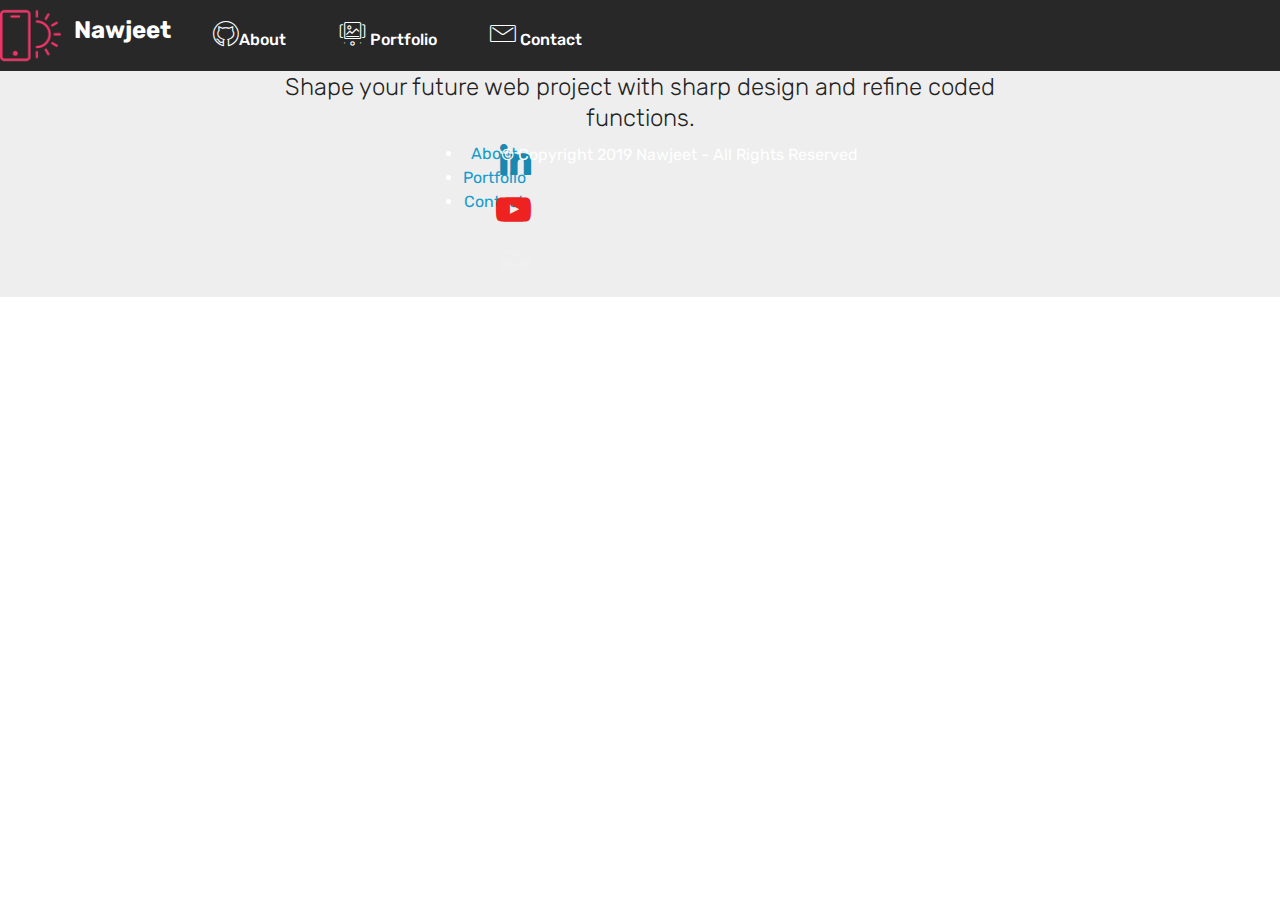
==== page1.html @ 7edf1a05 "Create page1.html" ====
<!DOCTYPE html>
<html  >
<head>
  <!-- Site made with Mobirise Website Builder v4.9.7, https://mobirise.com -->
  <meta charset="UTF-8">
  <meta http-equiv="X-UA-Compatible" content="IE=edge">
  <meta name="generator" content="Mobirise v4.9.7, mobirise.com">
  <meta name="viewport" content="width=device-width, initial-scale=1, minimum-scale=1">
  <link rel="shortcut icon" href="assets/images/logo2.png" type="image/x-icon">
  <meta name="description" content="Website Maker Description">
  
  <title>About</title>
  <link rel="stylesheet" href="assets/web/assets/mobirise-icons/mobirise-icons.css">
  <link rel="stylesheet" href="assets/tether/tether.min.css">
  <link rel="stylesheet" href="assets/bootstrap/css/bootstrap.min.css">
  <link rel="stylesheet" href="assets/bootstrap/css/bootstrap-grid.min.css">
  <link rel="stylesheet" href="assets/bootstrap/css/bootstrap-reboot.min.css">
  <link rel="stylesheet" href="assets/dropdown/css/style.css">
  <link rel="stylesheet" href="assets/socicon/css/styles.css">
  <link rel="stylesheet" href="assets/theme/css/style.css">
  <link rel="stylesheet" href="assets/mobirise/css/mbr-additional.css" type="text/css">
  
  
  
</head>
<body>
  <section class="menu cid-rkURBSp2an" once="menu" id="menu1-6">

    

    <nav class="navbar navbar-expand beta-menu navbar-dropdown align-items-center navbar-fixed-top navbar-toggleable-sm">
        <button class="navbar-toggler navbar-toggler-right" type="button" data-toggle="collapse" data-target="#navbarSupportedContent" aria-controls="navbarSupportedContent" aria-expanded="false" aria-label="Toggle navigation">
            <div class="hamburger">
                <span></span>
                <span></span>
                <span></span>
                <span></span>
            </div>
        </button>
        <div class="menu-logo">
            <div class="navbar-brand">
                <span class="navbar-logo">
                    <a href="https://mobirise.co">
                         <img src="assets/images/logo2.png" alt="Mobirise" style="height: 3.8rem;">
                    </a>
                </span>
                <span class="navbar-caption-wrap"><a class="navbar-caption text-white display-5" href="https://nawjeet.github.io">
                        Nawjeet</a></span>
            </div>
        </div>
        <div class="collapse navbar-collapse" id="navbarSupportedContent">
            <ul class="navbar-nav nav-dropdown nav-right" data-app-modern-menu="true"><li class="nav-item"><a class="nav-link link text-white display-4" href="page1.html"><span class="mbri-github mbr-iconfont mbr-iconfont-btn"></span>About</a></li><li class="nav-item"><a class="nav-link link text-white display-4" href="page2.html"><span class="mbri-image-slider mbr-iconfont mbr-iconfont-btn"></span>
                        Portfolio</a></li><li class="nav-item"><a class="nav-link link text-white display-4" href="page3.html"><span class="mbri-letter mbr-iconfont mbr-iconfont-btn"></span>
                        Contact</a></li></ul>
            
        </div>
    </nav>
</section>

<section class="engine"><a href="https://mobirise.info/p">website templates free download</a></section><section class="mbr-section content4 cid-ro0VIE96xL" id="content4-e">

    

    <div class="container">
        <div class="media-container-row">
            <div class="title col-12 col-md-8">
                <h2 class="align-center pb-3 mbr-fonts-style display-2">
                    About</h2>
                <h3 class="mbr-section-subtitle align-center mbr-light mbr-fonts-style display-5">
                    Shape your future web project with sharp design and refine coded functions.
                </h3>
                
            </div>
        </div>
    </div>
</section>

<section once="" class="cid-rkURO0AQcA" id="footer7-7">

    

    

    <div class="container">
        <div class="media-container-row align-center mbr-white">
            <div class="row row-links">
                <ul class="foot-menu">
                    
                    
                    
                    
                    
                <li class="foot-menu-item mbr-fonts-style display-7"><a href="page1.html" class="text-primary">About</a></li><li class="foot-menu-item mbr-fonts-style display-7"><a href="page2.html" class="text-primary">Portfolio</a></li><li class="foot-menu-item mbr-fonts-style display-7"><a href="page3.html" class="text-primary">Contact</a></li></ul>
            </div>
            <div class="row social-row">
                <div class="social-list align-right pb-2">
                    
                    
                    
                    
                    
                    
                <div class="soc-item">
                        <a href="https://www.linkedin.com/in/nawjeet-singh-kanhye-794a87120/" target="_blank">
                            <span class="mbr-iconfont mbr-iconfont-social socicon-linkedin socicon" style="color: rgb(25, 137, 175); fill: rgb(25, 137, 175); font-size: 31px;"></span>
                        </a>
                    </div><div class="soc-item">
                        <a href="https://www.youtube.com/channel/UCTUpMFZtxxnZKoFuexOCADQ" target="_blank">
                            <span class="mbr-iconfont mbr-iconfont-social socicon-youtube socicon" style="color: rgb(239, 34, 34); fill: rgb(239, 34, 34); font-size: 35px;"></span>
                        </a>
                    </div><div class="soc-item">
                        <a href="mailto:nawjeet@icloud.com">
                            <span class="mbr-iconfont mbr-iconfont-social socicon-mail socicon" style="font-size: 32px; color: rgb(239, 239, 239); fill: rgb(239, 239, 239);"></span>
                        </a>
                    </div></div>
            </div>
            <div class="row row-copirayt">
                <p class="mbr-text mb-0 mbr-fonts-style mbr-white align-center display-7">© Copyright 2019 Nawjeet - All Rights Reserved</p>
            </div>
        </div>
    </div>
</section>


  <script src="assets/web/assets/jquery/jquery.min.js"></script>
  <script src="assets/popper/popper.min.js"></script>
  <script src="assets/tether/tether.min.js"></script>
  <script src="assets/bootstrap/js/bootstrap.min.js"></script>
  <script src="assets/smoothscroll/smooth-scroll.js"></script>
  <script src="assets/dropdown/js/script.min.js"></script>
  <script src="assets/touchswipe/jquery.touch-swipe.min.js"></script>
  <script src="assets/theme/js/script.js"></script>
  
  
</body>
</html>
---- assets/web/assets/mobirise-icons/mobirise-icons.css ----
@font-face {
  font-family: 'MobiriseIcons';
  src:  url('mobirise-icons.eot?spat4u');
  src:  url('mobirise-icons.eot?spat4u#iefix') format('embedded-opentype'),
    url('mobirise-icons.ttf?spat4u') format('truetype'),
    url('mobirise-icons.woff?spat4u') format('woff'),
    url('mobirise-icons.svg?spat4u#MobiriseIcons') format('svg');
  font-weight: normal;
  font-style: normal;
}

[class^="mbri-"], [class*=" mbri-"] {
  /* use !important to prevent issues with browser extensions that change fonts */
  font-family: MobiriseIcons !important;
  speak: none;
  font-style: normal;
  font-weight: normal;
  font-variant: normal;
  text-transform: none;
  line-height: 1;

  /* Better Font Rendering =========== */
  -webkit-font-smoothing: antialiased;
  -moz-osx-font-smoothing: grayscale;
}

.mbri-add-submenu:before {
  content: "\e900";
}
.mbri-alert:before {
  content: "\e901";
}
.mbri-align-center:before {
  content: "\e902";
}
.mbri-align-justify:before {
  content: "\e903";
}
.mbri-align-left:before {
  content: "\e904";
}
.mbri-align-right:before {
  content: "\e905";
}
.mbri-android:before {
  content: "\e906";
}
.mbri-apple:before {
  content: "\e907";
}
.mbri-arrow-down:before {
  content: "\e908";
}
.mbri-arrow-next:before {
  content: "\e909";
}
.mbri-arrow-prev:before {
  content: "\e90a";
}
.mbri-arrow-up:before {
  content: "\e90b";
}
.mbri-bold:before {
  content: "\e90c";
}
.mbri-bookmark:before {
  content: "\e90d";
}
.mbri-bootstrap:before {
  content: "\e90e";
}
.mbri-briefcase:before {
  content: "\e90f";
}
.mbri-browse:before {
  content: "\e910";
}
.mbri-bulleted-list:before {
  content: "\e911";
}
.mbri-calendar:before {
  content: "\e912";
}
.mbri-camera:before {
  content: "\e913";
}
.mbri-cart-add:before {
  content: "\e914";
}
.mbri-cart-full:before {
  content: "\e915";
}
.mbri-cash:before {
  content: "\e916";
}
.mbri-change-style:before {
  content: "\e917";
}
.mbri-chat:before {
  content: "\e918";
}
.mbri-clock:before {
  content: "\e919";
}
.mbri-close:before {
  content: "\e91a";
}
.mbri-cloud:before {
  content: "\e91b";
}
.mbri-code:before {
  content: "\e91c";
}
.mbri-contact-form:before {
  content: "\e91d";
}
.mbri-credit-card:before {
  content: "\e91e";
}
.mbri-cursor-click:before {
  content: "\e91f";
}
.mbri-cust-feedback:before {
  content: "\e920";
}
.mbri-database:before {
  content: "\e921";
}
.mbri-delivery:before {
  content: "\e922";
}
.mbri-desktop:before {
  content: "\e923";
}
.mbri-devices:before {
  content: "\e924";
}
.mbri-down:before {
  content: "\e925";
}
.mbri-download:before {
  content: "\e989";
}
.mbri-drag-n-drop:before {
  content: "\e927";
}
.mbri-drag-n-drop2:before {
  content: "\e928";
}
.mbri-edit:before {
  content: "\e929";
}
.mbri-edit2:before {
  content: "\e92a";
}
.mbri-error:before {
  content: "\e92b";
}
.mbri-extension:before {
  content: "\e92c";
}
.mbri-features:before {
  content: "\e92d";
}
.mbri-file:before {
  content: "\e92e";
}
.mbri-flag:before {
  content: "\e92f";
}
.mbri-folder:before {
  content: "\e930";
}
.mbri-gift:before {
  content: "\e931";
}
.mbri-github:before {
  content: "\e932";
}
.mbri-globe:before {
  content: "\e933";
}
.mbri-globe-2:before {
  content: "\e934";
}
.mbri-growing-chart:before {
  content: "\e935";
}
.mbri-hearth:before {
  content: "\e936";
}
.mbri-help:before {
  content: "\e937";
}
.mbri-home:before {
  content: "\e938";
}
.mbri-hot-cup:before {
  content: "\e939";
}
.mbri-idea:before {
  content: "\e93a";
}
.mbri-image-gallery:before {
  content: "\e93b";
}
.mbri-image-slider:before {
  content: "\e93c";
}
.mbri-info:before {
  content: "\e93d";
}
.mbri-italic:before {
  content: "\e93e";
}
.mbri-key:before {
  content: "\e93f";
}
.mbri-laptop:before {
  content: "\e940";
}
.mbri-layers:before {
  content: "\e941";
}
.mbri-left-right:before {
  content: "\e942";
}
.mbri-left:before {
  content: "\e943";
}
.mbri-letter:before {
  content: "\e944";
}
.mbri-like:before {
  content: "\e945";
}
.mbri-link:before {
  content: "\e946";
}
.mbri-lock:before {
  content: "\e947";
}
.mbri-login:before {
  content: "\e948";
}
.mbri-logout:before {
  content: "\e949";
}
.mbri-magic-stick:before {
  content: "\e94a";
}
.mbri-map-pin:before {
  content: "\e94b";
}
.mbri-menu:before {
  content: "\e94c";
}
.mbri-mobile:before {
  content: "\e94d";
}
.mbri-mobile2:before {
  content: "\e94e";
}
.mbri-mobirise:before {
  content: "\e94f";
}
.mbri-more-horizontal:before {
  content: "\e950";
}
.mbri-more-vertical:before {
  content: "\e951";
}
.mbri-music:before {
  content: "\e952";
}
.mbri-new-file:before {
  content: "\e953";
}
.mbri-numbered-list:before {
  content: "\e954";
}
.mbri-opened-folder:before {
  content: "\e955";
}
.mbri-pages:before {
  content: "\e956";
}
.mbri-paper-plane:before {
  content: "\e957";
}
.mbri-paperclip:before {
  content: "\e958";
}
.mbri-photo:before {
  content: "\e959";
}
.mbri-photos:before {
  content: "\e95a";
}
.mbri-pin:before {
  content: "\e95b";
}
.mbri-play:before {
  content: "\e95c";
}
.mbri-plus:before {
  content: "\e95d";
}
.mbri-preview:before {
  content: "\e95e";
}
.mbri-print:before {
  content: "\e95f";
}
.mbri-protect:before {
  content: "\e960";
}
.mbri-question:before {
  content: "\e961";
}
.mbri-quote-left:before {
  content: "\e962";
}
.mbri-quote-right:before {
  content: "\e963";
}
.mbri-refresh:before {
  content: "\e964";
}
.mbri-responsive:before {
  content: "\e965";
}
.mbri-right:before {
  content: "\e966";
}
.mbri-rocket:before {
  content: "\e967";
}
.mbri-sad-face:before {
  content: "\e968";
}
.mbri-sale:before {
  content: "\e969";
}
.mbri-save:before {
  content: "\e96a";
}
.mbri-search:before {
  content: "\e96b";
}
.mbri-setting:before {
  content: "\e96c";
}
.mbri-setting2:before {
  content: "\e96d";
}
.mbri-setting3:before {
  content: "\e96e";
}
.mbri-share:before {
  content: "\e96f";
}
.mbri-shopping-bag:before {
  content: "\e970";
}
.mbri-shopping-basket:before {
  content: "\e971";
}
.mbri-shopping-cart:before {
  content: "\e972";
}
.mbri-sites:before {
  content: "\e973";
}
.mbri-smile-face:before {
  content: "\e974";
}
.mbri-speed:before {
  content: "\e975";
}
.mbri-star:before {
  content: "\e976";
}
.mbri-success:before {
  content: "\e977";
}
.mbri-sun:before {
  content: "\e978";
}
.mbri-sun2:before {
  content: "\e979";
}
.mbri-tablet:before {
  content: "\e97a";
}
.mbri-tablet-vertical:before {
  content: "\e97b";
}
.mbri-target:before {
  content: "\e97c";
}
.mbri-timer:before {
  content: "\e97d";
}
.mbri-to-ftp:before {
  content: "\e97e";
}
.mbri-to-local-drive:before {
  content: "\e97f";
}
.mbri-touch-swipe:before {
  content: "\e980";
}
.mbri-touch:before {
  content: "\e981";
}
.mbri-trash:before {
  content: "\e982";
}
.mbri-underline:before {
  content: "\e983";
}
.mbri-unlink:before {
  content: "\e984";
}
.mbri-unlock:before {
  content: "\e985";
}
.mbri-up-down:before {
  content: "\e986";
}
.mbri-up:before {
  content: "\e987";
}
.mbri-update:before {
  content: "\e988";
}
.mbri-upload:before {
 content: "\e926"; 
}
.mbri-user:before {
  content: "\e98a";
}
.mbri-user2:before {
  content: "\e98b";
}
.mbri-users:before {
  content: "\e98c";
}
.mbri-video:before {
  content: "\e98d";
}
.mbri-video-play:before {
  content: "\e98e";
}
.mbri-watch:before {
  content: "\e98f";
}
.mbri-website-theme:before {
  content: "\e990";
}
.mbri-wifi:before {
  content: "\e991";
}
.mbri-windows:before {
  content: "\e992";
}
.mbri-zoom-out:before {
  content: "\e993";
}
.mbri-redo:before {
  content: "\e994";
}
.mbri-undo:before {
  content: "\e995";
}
---- assets/dropdown/css/style.css ----
.navbar-dropdown {
  left: 0;
  padding: 0;
  position: absolute;
  right: 0;
  top: 0;
  transition: all 0.45s ease;
  z-index: 1030;
  background: #282828; }
  .navbar-dropdown .navbar-logo {
    margin-right: 0.8rem;
    transition: margin 0.3s ease-in-out;
    vertical-align: middle; }
    .navbar-dropdown .navbar-logo img {
      height: 3.125rem;
      transition: all 0.3s ease-in-out; }
    .navbar-dropdown .navbar-logo.mbr-iconfont {
      font-size: 3.125rem;
      line-height: 3.125rem; }
  .navbar-dropdown .navbar-caption {
    font-weight: 700;
    white-space: normal;
    vertical-align: -4px;
    line-height: 3.125rem !important; }
    .navbar-dropdown .navbar-caption, .navbar-dropdown .navbar-caption:hover {
      color: inherit;
      text-decoration: none; }
  .navbar-dropdown .mbr-iconfont + .navbar-caption {
    vertical-align: -1px; }
  .navbar-dropdown.navbar-fixed-top {
    position: fixed; }
  .navbar-dropdown .navbar-brand span {
    vertical-align: -4px; }
  .navbar-dropdown.bg-color.transparent {
    background: none; }
  .navbar-dropdown.navbar-short .navbar-brand {
    padding: 0.625rem 0; }
    .navbar-dropdown.navbar-short .navbar-brand span {
      vertical-align: -1px; }
  .navbar-dropdown.navbar-short .navbar-caption {
    line-height: 2.375rem !important;
    vertical-align: -2px; }
  .navbar-dropdown.navbar-short .navbar-logo {
    margin-right: 0.5rem; }
    .navbar-dropdown.navbar-short .navbar-logo img {
      height: 2.375rem; }
    .navbar-dropdown.navbar-short .navbar-logo.mbr-iconfont {
      font-size: 2.375rem;
      line-height: 2.375rem; }
  .navbar-dropdown.navbar-short .mbr-table-cell {
    height: 3.625rem; }
  .navbar-dropdown .navbar-close {
    left: 0.6875rem;
    position: fixed;
    top: 0.75rem;
    z-index: 1000; }
  .navbar-dropdown .hamburger-icon {
    content: "";
    display: inline-block;
    vertical-align: middle;
    width: 16px;
    -webkit-box-shadow: 0 -6px 0 1px #282828,0 0 0 1px #282828,0 6px 0 1px #282828;
    -moz-box-shadow: 0 -6px 0 1px #282828,0 0 0 1px #282828,0 6px 0 1px #282828;
    box-shadow: 0 -6px 0 1px #282828,0 0 0 1px #282828,0 6px 0 1px #282828; }

.dropdown-menu .dropdown-toggle[data-toggle="dropdown-submenu"]::after {
  border-bottom: 0.35em solid transparent;
  border-left: 0.35em solid;
  border-right: 0;
  border-top: 0.35em solid transparent;
  margin-left: 0.3rem; }

.dropdown-menu .dropdown-item:focus {
  outline: 0; }

.nav-dropdown {
  font-size: 0.75rem;
  font-weight: 500;
  height: auto !important; }
  .nav-dropdown .nav-btn {
    padding-left: 1rem; }
  .nav-dropdown .link {
    margin: .667em 1.667em;
    font-weight: 500;
    padding: 0;
    transition: color .2s ease-in-out; }
    .nav-dropdown .link.dropdown-toggle {
      margin-right: 2.583em; }
      .nav-dropdown .link.dropdown-toggle::after {
        margin-left: .25rem;
        border-top: 0.35em solid;
        border-right: 0.35em solid transparent;
        border-left: 0.35em solid transparent;
        border-bottom: 0; }
      .nav-dropdown .link.dropdown-toggle[aria-expanded="true"] {
        margin: 0;
        padding: 0.667em 3.263em  0.667em 1.667em; }
  .nav-dropdown .link::after,
  .nav-dropdown .dropdown-item::after {
    color: inherit; }
  .nav-dropdown .btn {
    font-size: 0.75rem;
    font-weight: 700;
    letter-spacing: 0;
    margin-bottom: 0;
    padding-left: 1.25rem;
    padding-right: 1.25rem; }
  .nav-dropdown .dropdown-menu {
    border-radius: 0;
    border: 0;
    left: 0;
    margin: 0;
    padding-bottom: 1.25rem;
    padding-top: 1.25rem;
    position: relative; }
  .nav-dropdown .dropdown-submenu {
    margin-left: 0.125rem;
    top: 0; }
  .nav-dropdown .dropdown-item {
    font-weight: 500;
    line-height: 2;
    padding: 0.3846em 4.615em 0.3846em 1.5385em;
    position: relative;
    transition: color .2s ease-in-out, background-color .2s ease-in-out; }
    .nav-dropdown .dropdown-item::after {
      margin-top: -0.3077em;
      position: absolute;
      right: 1.1538em;
      top: 50%; }
    .nav-dropdown .dropdown-item:focus, .nav-dropdown .dropdown-item:hover {
      background: none; }

@media (max-width: 767px) {
  .nav-dropdown.navbar-toggleable-sm {
    bottom: 0;
    display: none;
    left: 0;
    overflow-x: hidden;
    position: fixed;
    top: 0;
    transform: translateX(-100%);
    -ms-transform: translateX(-100%);
    -webkit-transform: translateX(-100%);
    width: 18.75rem;
    z-index: 999; } }
.nav-dropdown.navbar-toggleable-xl {
  bottom: 0;
  display: none;
  left: 0;
  overflow-x: hidden;
  position: fixed;
  top: 0;
  transform: translateX(-100%);
  -ms-transform: translateX(-100%);
  -webkit-transform: translateX(-100%);
  width: 18.75rem;
  z-index: 999; }

.nav-dropdown-sm {
  display: block !important;
  overflow-x: hidden;
  overflow: auto;
  padding-top: 3.875rem; }
  .nav-dropdown-sm::after {
    content: "";
    display: block;
    height: 3rem;
    width: 100%; }
  .nav-dropdown-sm.collapse.in ~ .navbar-close {
    display: block !important; }
  .nav-dropdown-sm.collapsing, .nav-dropdown-sm.collapse.in {
    transform: translateX(0);
    -ms-transform: translateX(0);
    -webkit-transform: translateX(0);
    transition: all 0.25s ease-out;
    -webkit-transition: all 0.25s ease-out;
    background: #282828; }
  .nav-dropdown-sm.collapsing[aria-expanded="false"] {
    transform: translateX(-100%);
    -ms-transform: translateX(-100%);
    -webkit-transform: translateX(-100%); }
  .nav-dropdown-sm .nav-item {
    display: block;
    margin-left: 0 !important;
    padding-left: 0; }
  .nav-dropdown-sm .link,
  .nav-dropdown-sm .dropdown-item {
    border-top: 1px dotted rgba(255, 255, 255, 0.1);
    font-size: 0.8125rem;
    line-height: 1.6;
    margin: 0 !important;
    padding: 0.875rem 2.4rem 0.875rem 1.5625rem !important;
    position: relative;
    white-space: normal; }
    .nav-dropdown-sm .link:focus, .nav-dropdown-sm .link:hover,
    .nav-dropdown-sm .dropdown-item:focus,
    .nav-dropdown-sm .dropdown-item:hover {
      background: rgba(0, 0, 0, 0.2) !important;
      color: #c0a375; }
  .nav-dropdown-sm .nav-btn {
    position: relative;
    padding: 1.5625rem 1.5625rem 0 1.5625rem; }
    .nav-dropdown-sm .nav-btn::before {
      border-top: 1px dotted rgba(255, 255, 255, 0.1);
      content: "";
      left: 0;
      position: absolute;
      top: 0;
      width: 100%; }
    .nav-dropdown-sm .nav-btn + .nav-btn {
      padding-top: 0.625rem; }
      .nav-dropdown-sm .nav-btn + .nav-btn::before {
        display: none; }
  .nav-dropdown-sm .btn {
    padding: 0.625rem 0; }
  .nav-dropdown-sm .dropdown-toggle[data-toggle="dropdown-submenu"]::after {
    margin-left: .25rem;
    border-top: 0.35em solid;
    border-right: 0.35em solid transparent;
    border-left: 0.35em solid transparent;
    border-bottom: 0; }
  .nav-dropdown-sm .dropdown-toggle[data-toggle="dropdown-submenu"][aria-expanded="true"]::after {
    border-top: 0;
    border-right: 0.35em solid transparent;
    border-left: 0.35em solid transparent;
    border-bottom: 0.35em solid; }
  .nav-dropdown-sm .dropdown-menu {
    margin: 0;
    padding: 0;
    position: relative;
    top: 0;
    left: 0;
    width: 100%;
    border: 0;
    float: none;
    border-radius: 0;
    background: none; }
  .nav-dropdown-sm .dropdown-submenu {
    left: 100%;
    margin-left: 0.125rem;
    margin-top: -1.25rem;
    top: 0; }

.navbar-toggleable-sm .nav-dropdown .dropdown-menu {
  position: absolute; }

.navbar-toggleable-sm .nav-dropdown .dropdown-submenu {
  left: 100%;
  margin-left: 0.125rem;
  margin-top: -1.25rem;
  top: 0; }

.navbar-toggleable-sm.opened .nav-dropdown .dropdown-menu {
  position: relative; }

.navbar-toggleable-sm.opened .nav-dropdown .dropdown-submenu {
  left: 0;
  margin-left: 00rem;
  margin-top: 0rem;
  top: 0; }

.is-builder .nav-dropdown.collapsing {
  transition: none !important; }

/*# sourceMappingURL=style.css.map */
---- assets/socicon/css/styles.css ----
@charset "UTF-8";

@font-face {
  font-family: "socicon";
  src:url("../fonts/socicon.eot");
  src:url("../fonts/socicon.eot?#iefix") format("embedded-opentype"),
    url("../fonts/socicon.woff") format("woff"),
    url("../fonts/socicon.ttf") format("truetype"),
    url("../fonts/socicon.svg#socicon") format("svg");
  font-weight: normal;
  font-style: normal;

}

[data-icon]:before {
  font-family: "socicon" !important;
  content: attr(data-icon);
  font-style: normal !important;
  font-weight: normal !important;
  font-variant: normal !important;
  text-transform: none !important;
  speak: none;
  line-height: 1;
  -webkit-font-smoothing: antialiased;
  -moz-osx-font-smoothing: grayscale;
}

[class^="socicon-"]:before,
[class*=" socicon-"]:before {
  font-family: "socicon" !important;
  font-style: normal !important;
  font-weight: normal !important;
  font-variant: normal !important;
  text-transform: none !important;
  speak: none;
  line-height: 1;
  -webkit-font-smoothing: antialiased;
  -moz-osx-font-smoothing: grayscale;
}

.socicon-modelmayhem:before {
  content: "\e000";
}
.socicon-mixcloud:before {
  content: "\e001";
}
.socicon-drupal:before {
  content: "\e002";
}
.socicon-swarm:before {
  content: "\e003";
}
.socicon-istock:before {
  content: "\e004";
}
.socicon-yammer:before {
  content: "\e005";
}
.socicon-ello:before {
  content: "\e006";
}
.socicon-stackoverflow:before {
  content: "\e007";
}
.socicon-persona:before {
  content: "\e008";
}
.socicon-triplej:before {
  content: "\e009";
}
.socicon-houzz:before {
  content: "\e00a";
}
.socicon-rss:before {
  content: "\e00b";
}
.socicon-paypal:before {
  content: "\e00c";
}
.socicon-odnoklassniki:before {
  content: "\e00d";
}
.socicon-airbnb:before {
  content: "\e00e";
}
.socicon-periscope:before {
  content: "\e00f";
}
.socicon-outlook:before {
  content: "\e010";
}
.socicon-coderwall:before {
  content: "\e011";
}
.socicon-tripadvisor:before {
  content: "\e012";
}
.socicon-appnet:before {
  content: "\e013";
}
.socicon-goodreads:before {
  content: "\e014";
}
.socicon-tripit:before {
  content: "\e015";
}
.socicon-lanyrd:before {
  content: "\e016";
}
.socicon-slideshare:before {
  content: "\e017";
}
.socicon-buffer:before {
  content: "\e018";
}
.socicon-disqus:before {
  content: "\e019";
}
.socicon-vkontakte:before {
  content: "\e01a";
}
.socicon-whatsapp:before {
  content: "\e01b";
}
.socicon-patreon:before {
  content: "\e01c";
}
.socicon-storehouse:before {
  content: "\e01d";
}
.socicon-pocket:before {
  content: "\e01e";
}
.socicon-mail:before {
  content: "\e01f";
}
.socicon-blogger:before {
  content: "\e020";
}
.socicon-technorati:before {
  content: "\e021";
}
.socicon-reddit:before {
  content: "\e022";
}
.socicon-dribbble:before {
  content: "\e023";
}
.socicon-stumbleupon:before {
  content: "\e024";
}
.socicon-digg:before {
  content: "\e025";
}
.socicon-envato:before {
  content: "\e026";
}
.socicon-behance:before {
  content: "\e027";
}
.socicon-delicious:before {
  content: "\e028";
}
.socicon-deviantart:before {
  content: "\e029";
}
.socicon-forrst:before {
  content: "\e02a";
}
.socicon-play:before {
  content: "\e02b";
}
.socicon-zerply:before {
  content: "\e02c";
}
.socicon-wikipedia:before {
  content: "\e02d";
}
.socicon-apple:before {
  content: "\e02e";
}
.socicon-flattr:before {
  content: "\e02f";
}
.socicon-github:before {
  content: "\e030";
}
.socicon-renren:before {
  content: "\e031";
}
.socicon-friendfeed:before {
  content: "\e032";
}
.socicon-newsvine:before {
  content: "\e033";
}
.socicon-identica:before {
  content: "\e034";
}
.socicon-bebo:before {
  content: "\e035";
}
.socicon-zynga:before {
  content: "\e036";
}
.socicon-steam:before {
  content: "\e037";
}
.socicon-xbox:before {
  content: "\e038";
}
.socicon-windows:before {
  content: "\e039";
}
.socicon-qq:before {
  content: "\e03a";
}
.socicon-douban:before {
  content: "\e03b";
}
.socicon-meetup:before {
  content: "\e03c";
}
.socicon-playstation:before {
  content: "\e03d";
}
.socicon-android:before {
  content: "\e03e";
}
.socicon-snapchat:before {
  content: "\e03f";
}
.socicon-twitter:before {
  content: "\e040";
}
.socicon-facebook:before {
  content: "\e041";
}
.socicon-googleplus:before {
  content: "\e042";
}
.socicon-pinterest:before {
  content: "\e043";
}
.socicon-foursquare:before {
  content: "\e044";
}
.socicon-yahoo:before {
  content: "\e045";
}
.socicon-skype:before {
  content: "\e046";
}
.socicon-yelp:before {
  content: "\e047";
}
.socicon-feedburner:before {
  content: "\e048";
}
.socicon-linkedin:before {
  content: "\e049";
}
.socicon-viadeo:before {
  content: "\e04a";
}
.socicon-xing:before {
  content: "\e04b";
}
.socicon-myspace:before {
  content: "\e04c";
}
.socicon-soundcloud:before {
  content: "\e04d";
}
.socicon-spotify:before {
  content: "\e04e";
}
.socicon-grooveshark:before {
  content: "\e04f";
}
.socicon-lastfm:before {
  content: "\e050";
}
.socicon-youtube:before {
  content: "\e051";
}
.socicon-vimeo:before {
  content: "\e052";
}
.socicon-dailymotion:before {
  content: "\e053";
}
.socicon-vine:before {
  content: "\e054";
}
.socicon-flickr:before {
  content: "\e055";
}
.socicon-500px:before {
  content: "\e056";
}
.socicon-wordpress:before {
  content: "\e058";
}
.socicon-tumblr:before {
  content: "\e059";
}
.socicon-twitch:before {
  content: "\e05a";
}
.socicon-8tracks:before {
  content: "\e05b";
}
.socicon-amazon:before {
  content: "\e05c";
}
.socicon-icq:before {
  content: "\e05d";
}
.socicon-smugmug:before {
  content: "\e05e";
}
.socicon-ravelry:before {
  content: "\e05f";
}
.socicon-weibo:before {
  content: "\e060";
}
.socicon-baidu:before {
  content: "\e061";
}
.socicon-angellist:before {
  content: "\e062";
}
.socicon-ebay:before {
  content: "\e063";
}
.socicon-imdb:before {
  content: "\e064";
}
.socicon-stayfriends:before {
  content: "\e065";
}
.socicon-residentadvisor:before {
  content: "\e066";
}
.socicon-google:before {
  content: "\e067";
}
.socicon-yandex:before {
  content: "\e068";
}
.socicon-sharethis:before {
  content: "\e069";
}
.socicon-bandcamp:before {
  content: "\e06a";
}
.socicon-itunes:before {
  content: "\e06b";
}
.socicon-deezer:before {
  content: "\e06c";
}
.socicon-telegram:before {
  content: "\e06e";
}
.socicon-openid:before {
  content: "\e06f";
}
.socicon-amplement:before {
  content: "\e070";
}
.socicon-viber:before {
  content: "\e071";
}
.socicon-zomato:before {
  content: "\e072";
}
.socicon-draugiem:before {
  content: "\e074";
}
.socicon-endomodo:before {
  content: "\e075";
}
.socicon-filmweb:before {
  content: "\e076";
}
.socicon-stackexchange:before {
  content: "\e077";
}
.socicon-wykop:before {
  content: "\e078";
}
.socicon-teamspeak:before {
  content: "\e079";
}
.socicon-teamviewer:before {
  content: "\e07a";
}
.socicon-ventrilo:before {
  content: "\e07b";
}
.socicon-younow:before {
  content: "\e07c";
}
.socicon-raidcall:before {
  content: "\e07d";
}
.socicon-mumble:before {
  content: "\e07e";
}
.socicon-medium:before {
  content: "\e06d";
}
.socicon-bebee:before {
  content: "\e07f";
}
.socicon-hitbox:before {
  content: "\e080";
}
.socicon-reverbnation:before {
  content: "\e081";
}
.socicon-formulr:before {
  content: "\e082";
}
.socicon-instagram:before {
  content: "\e057";
}
.socicon-battlenet:before {
  content: "\e083";
}
.socicon-chrome:before {
  content: "\e084";
}
.socicon-discord:before {
  content: "\e086";
}
.socicon-issuu:before {
  content: "\e087";
}
.socicon-macos:before {
  content: "\e088";
}
.socicon-firefox:before {
  content: "\e089";
}
.socicon-opera:before {
  content: "\e08d";
}
.socicon-keybase:before {
  content: "\e090";
}
.socicon-alliance:before {
  content: "\e091";
}
.socicon-livejournal:before {
  content: "\e092";
}
.socicon-googlephotos:before {
  content: "\e093";
}
.socicon-horde:before {
  content: "\e094";
}
.socicon-etsy:before {
  content: "\e095";
}
.socicon-zapier:before {
  content: "\e096";
}
.socicon-google-scholar:before {
  content: "\e097";
}
.socicon-researchgate:before {
  content: "\e098";
}
.socicon-wechat:before {
  content: "\e099";
}
.socicon-strava:before {
  content: "\e09a";
}
.socicon-line:before {
  content: "\e09b";
}
.socicon-lyft:before {
  content: "\e09c";
}
.socicon-uber:before {
  content: "\e09d";
}
.socicon-songkick:before {
  content: "\e09e";
}
.socicon-viewbug:before {
  content: "\e09f";
}
.socicon-googlegroups:before {
  content: "\e0a0";
}
.socicon-quora:before {
  content: "\e073";
}
.socicon-diablo:before {
  content: "\e085";
}
.socicon-blizzard:before {
  content: "\e0a1";
}
.socicon-hearthstone:before {
  content: "\e08b";
}
.socicon-heroes:before {
  content: "\e08a";
}
.socicon-overwatch:before {
  content: "\e08c";
}
.socicon-warcraft:before {
  content: "\e08e";
}
.socicon-starcraft:before {
  content: "\e08f";
}
.socicon-beam:before {
  content: "\e0a2";
}
.socicon-curse:before {
  content: "\e0a3";
}
.socicon-player:before {
  content: "\e0a4";
}
.socicon-streamjar:before {
  content: "\e0a5";
}
.socicon-nintendo:before {
  content: "\e0a6";
}
.socicon-hellocoton:before {
  content: "\e0a7";
}
---- assets/theme/css/style.css ----
/*!
 * Mobirise v4 theme (https://mobirise.com/)
 * Copyright 2017 Mobirise
 */
section {
  background-color: #eeeeee; }

section,
.container,
.container-fluid {
  position: relative;
  word-wrap: break-word; }

a.mbr-iconfont:hover {
  text-decoration: none; }

.article .lead p, .article .lead ul, .article .lead ol, .article .lead pre, .article .lead blockquote {
  margin-bottom: 0; }

a {
  font-style: normal;
  font-weight: 400;
  cursor: pointer; }
  a, a:hover {
    text-decoration: none; }

figure {
  margin-bottom: 0; }

body {
  color: #232323; }

h1, h2, h3, h4, h5, h6,
.h1, .h2, .h3, .h4, .h5, .h6,
.display-1, .display-2, .display-3, .display-4 {
  line-height: 1;
  word-break: break-word;
  word-wrap: break-word; }

b, strong {
  font-weight: bold; }

blockquote {
  padding: 10px 0 10px 20px;
  position: relative;
  border-left: 2px solid;
  border-color: #ff3366; }

input:-webkit-autofill, input:-webkit-autofill:hover, input:-webkit-autofill:focus, input:-webkit-autofill:active {
  transition-delay: 9999s;
  transition-property: background-color, color; }

textarea[type="hidden"] {
  display: none; }

body {
  position: relative; }

section {
  background-position: 50% 50%;
  background-repeat: no-repeat;
  background-size: cover; }
  section .mbr-background-video,
  section .mbr-background-video-preview {
    position: absolute;
    bottom: 0;
    left: 0;
    right: 0;
    top: 0; }

.hidden {
  visibility: hidden; }

.mbr-z-index20 {
  z-index: 20; }

/*! Base colors */
.mbr-white {
  color: #ffffff; }

.mbr-black {
  color: #000000; }

.mbr-bg-white {
  background-color: #ffffff; }

.mbr-bg-black {
  background-color: #000000; }

/*! Text-aligns */
.align-left {
  text-align: left; }

.align-center {
  text-align: center; }

.align-right {
  text-align: right; }

@media (max-width: 767px) {
  .align-left, .align-center, .align-right, .mbr-section-btn, .mbr-section-title {
    text-align: center; } }
/*! Font-weight  */
.mbr-light {
  font-weight: 300; }

.mbr-regular {
  font-weight: 400; }

.mbr-semibold {
  font-weight: 500; }

.mbr-bold {
  font-weight: 700; }

/*! Media  */
.media-size-item {
  -webkit-flex: 1 1 auto;
  -moz-flex: 1 1 auto;
  -ms-flex: 1 1 auto;
  -o-flex: 1 1 auto;
  flex: 1 1 auto; }

.media-content {
  -webkit-flex-basis: 100%;
  flex-basis: 100%; }

.media-container-row {
  display: -ms-flexbox;
  display: -webkit-flex;
  display: flex;
  -webkit-flex-direction: row;
  -ms-flex-direction: row;
  flex-direction: row;
  -webkit-flex-wrap: wrap;
  -ms-flex-wrap: wrap;
  flex-wrap: wrap;
  -webkit-justify-content: center;
  -ms-flex-pack: center;
  justify-content: center;
  -webkit-align-content: center;
  -ms-flex-line-pack: center;
  align-content: center;
  -webkit-align-items: start;
  -ms-flex-align: start;
  align-items: start; }
  .media-container-row .media-size-item {
    width: 400px; }

.media-container-column {
  display: -ms-flexbox;
  display: -webkit-flex;
  display: flex;
  -webkit-flex-direction: column;
  -ms-flex-direction: column;
  flex-direction: column;
  -webkit-flex-wrap: wrap;
  -ms-flex-wrap: wrap;
  flex-wrap: wrap;
  -webkit-justify-content: center;
  -ms-flex-pack: center;
  justify-content: center;
  -webkit-align-content: center;
  -ms-flex-line-pack: center;
  align-content: center;
  -webkit-align-items: stretch;
  -ms-flex-align: stretch;
  align-items: stretch; }
  .media-container-column > * {
    width: 100%; }

@media (min-width: 992px) {
  .media-container-row {
    -webkit-flex-wrap: nowrap;
    -ms-flex-wrap: nowrap;
    flex-wrap: nowrap; } }
figure {
  overflow: hidden; }

figure[mbr-media-size] {
  transition: width 0.1s; }

.mbr-figure img, .mbr-figure iframe {
  display: block;
  width: 100%; }

.card {
  background-color: transparent;
  border: none; }

.card-img {
  text-align: center;
  flex-shrink: 0;
  -webkit-flex-shrink: 0; }

.media {
  max-width: 100%;
  margin: 0 auto; }

.mbr-figure {
  -ms-flex-item-align: center;
  -ms-grid-row-align: center;
  -webkit-align-self: center;
  align-self: center; }

.media-container > div {
  max-width: 100%; }

.mbr-figure img, .card-img img {
  width: 100%; }

@media (max-width: 991px) {
  .media-size-item {
    width: auto !important; }

  .media {
    width: auto; }

  .mbr-figure {
    width: 100% !important; } }
/*! Buttons */
.mbr-section-btn {
  margin-left: -.25rem;
  margin-right: -.25rem;
  font-size: 0; }

nav .mbr-section-btn {
  margin-left: 0rem;
  margin-right: 0rem; }

/*! Btn icon margin */
.btn .mbr-iconfont, .btn.btn-sm .mbr-iconfont {
  cursor: pointer;
  margin-right: 0.5rem; }

.btn.btn-md .mbr-iconfont, .btn.btn-md .mbr-iconfont {
  margin-right: 0.8rem; }

.mbr-regular {
  font-weight: 400; }

.mbr-semibold {
  font-weight: 500; }

.mbr-bold {
  font-weight: 700; }

[type="submit"] {
  -webkit-appearance: none; }

/*! Full-screen */
.mbr-fullscreen .mbr-overlay {
  min-height: 100vh; }

.mbr-fullscreen {
  display: flex;
  display: -webkit-flex;
  display: -moz-flex;
  display: -ms-flex;
  display: -o-flex;
  align-items: center;
  -webkit-align-items: center;
  min-height: 100vh;
  padding-top: 3rem;
  padding-bottom: 3rem; }

/*! Map */
.map {
  height: 25rem;
  position: relative; }
  .map iframe {
    width: 100%;
    height: 100%; }

/* Form */
.form-asterisk {
  font-family: initial;
  position: absolute;
  top: -2px;
  font-weight: normal; }

/*! Scroll to top arrow */
.mbr-arrow-up {
  bottom: 25px;
  right: 90px;
  position: fixed;
  text-align: right;
  z-index: 5000;
  color: #ffffff;
  font-size: 32px;
  transform: rotate(180deg);
  -webkit-transform: rotate(180deg); }

.mbr-arrow-up a {
  background: rgba(0, 0, 0, 0.2);
  border-radius: 3px;
  color: #fff;
  display: inline-block;
  height: 60px;
  width: 60px;
  outline-style: none !important;
  position: relative;
  text-decoration: none;
  transition: all .3s ease-in-out;
  cursor: pointer;
  text-align: center; }
  .mbr-arrow-up a:hover {
    background-color: rgba(0, 0, 0, 0.4); }
  .mbr-arrow-up a i {
    line-height: 60px; }

.mbr-arrow-up-icon {
  display: block;
  color: #fff; }

.mbr-arrow-up-icon::before {
  content: "\203a";
  display: inline-block;
  font-family: serif;
  font-size: 32px;
  line-height: 1;
  font-style: normal;
  position: relative;
  top: 6px;
  left: -4px;
  -webkit-transform: rotate(-90deg);
  transform: rotate(-90deg); }

/*! Arrow Down */
.mbr-arrow {
  position: absolute;
  bottom: 45px;
  left: 50%;
  width: 60px;
  height: 60px;
  cursor: pointer;
  background-color: rgba(80, 80, 80, 0.5);
  border-radius: 50%;
  -webkit-transform: translateX(-50%);
  transform: translateX(-50%); }
  .mbr-arrow > a {
    display: inline-block;
    text-decoration: none;
    outline-style: none;
    -webkit-animation: arrowdown 1.7s ease-in-out infinite;
    animation: arrowdown 1.7s ease-in-out infinite; }
    .mbr-arrow > a > i {
      position: absolute;
      top: -2px;
      left: 15px;
      font-size: 2rem; }

@keyframes arrowdown {
  0% {
    transform: translateY(0px);
    -webkit-transform: translateY(0px); }
  50% {
    transform: translateY(-5px);
    -webkit-transform: translateY(-5px); }
  100% {
    transform: translateY(0px);
    -webkit-transform: translateY(0px); } }
@-webkit-keyframes arrowdown {
  0% {
    transform: translateY(0px);
    -webkit-transform: translateY(0px); }
  50% {
    transform: translateY(-5px);
    -webkit-transform: translateY(-5px); }
  100% {
    transform: translateY(0px);
    -webkit-transform: translateY(0px); } }
@media (max-width: 500px) {
  .mbr-arrow-up {
    left: 50%;
    right: auto;
    transform: translateX(-50%) rotate(180deg);
    -webkit-transform: translateX(-50%) rotate(180deg); } }
/*Gradients animation*/
@keyframes gradient-animation {
  from {
    background-position: 0% 100%;
    animation-timing-function: ease-in-out; }
  to {
    background-position: 100% 0%;
    animation-timing-function: ease-in-out; } }
@-webkit-keyframes gradient-animation {
  from {
    background-position: 0% 100%;
    animation-timing-function: ease-in-out; }
  to {
    background-position: 100% 0%;
    animation-timing-function: ease-in-out; } }
.bg-gradient {
  background-size: 200% 200%;
  animation: gradient-animation 5s infinite alternate;
  -webkit-animation: gradient-animation 5s infinite alternate; }

.menu .navbar-brand {
  display: -webkit-flex; }
  .menu .navbar-brand span {
    display: flex;
    display: -webkit-flex; }
  .menu .navbar-brand .navbar-caption-wrap {
    display: -webkit-flex; }
  .menu .navbar-brand .navbar-logo img {
    display: -webkit-flex; }
@media (min-width: 768px) and (max-width: 991px) {
  .menu .navbar-toggleable-sm .navbar-nav {
    display: -webkit-box;
    display: -webkit-flex;
    display: -ms-flexbox; } }
@media (min-width: 992px) {
  .menu .navbar-nav.nav-dropdown {
    display: -webkit-flex; }
  .menu .navbar-toggleable-sm .navbar-collapse {
    display: -webkit-flex !important; } }
@media (max-width: 767px) {
  .menu .navbar-collapse {
    max-height: 80vh; }
  .menu .dropdown-menu {
    max-height: 60vh; } }

.navbar {
  display: -webkit-flex;
  -webkit-flex-wrap: wrap;
  -webkit-align-items: center;
  -webkit-justify-content: space-between; }

.navbar-collapse {
  -webkit-flex-basis: 100%;
  -webkit-flex-grow: 1;
  -webkit-align-items: center; }

.nav-dropdown .link {
  padding: .667em 1.667em !important;
  margin: 0 !important; }

.nav {
  display: -webkit-flex;
  -webkit-flex-wrap: wrap; }

.row {
  display: -webkit-flex;
  -webkit-flex-wrap: wrap; }

.justify-content-center {
  -webkit-justify-content: center; }

.form-inline {
  display: -webkit-flex;
  -webkit-flex-flow: row wrap;
  -webkit-align-items: center; }

.card-wrapper {
  -webkit-flex: 1; }

.carousel-control {
  z-index: 10;
  display: -webkit-flex;
  -webkit-align-items: center;
  -webkit-justify-content: center; }

.carousel-controls {
  display: -webkit-flex; }

.media {
  display: -webkit-flex; }

.jq-selectbox__select {
  padding: 1.07em .5em;
  position: absolute;
  top: 0;
  left: 0;
  width: 100%; }

.jq-selectbox__dropdown {
  position: absolute;
  top: 100% !important;
  left: 0 !important;
  width: 100% !important; }

.jq-selectbox__trigger-arrow {
  transform: translateY(-50%); }

.jq-selectbox li {
  padding: 1.07em .5em; }

/*# sourceMappingURL=style.css.map */
.engine {
	position: absolute;
	text-indent: -2400px;
	text-align: center;
	padding: 0;
	top: 0;
	left: -2400px;
}
---- assets/mobirise/css/mbr-additional.css ----
@import url(https://fonts.googleapis.com/css?family=Rubik:300,300i,400,400i,500,500i,700,700i,900,900i);





body {
  font-style: normal;
  line-height: 1.5;
}
.mbr-section-title {
  font-style: normal;
  line-height: 1.2;
}
.mbr-section-subtitle {
  line-height: 1.3;
}
.mbr-text {
  font-style: normal;
  line-height: 1.6;
}
.display-1 {
  font-family: 'Rubik', sans-serif;
  font-size: 4.25rem;
}
.display-1 > .mbr-iconfont {
  font-size: 6.8rem;
}
.display-2 {
  font-family: 'Rubik', sans-serif;
  font-size: 3rem;
}
.display-2 > .mbr-iconfont {
  font-size: 4.8rem;
}
.display-4 {
  font-family: 'Rubik', sans-serif;
  font-size: 1rem;
}
.display-4 > .mbr-iconfont {
  font-size: 1.6rem;
}
.display-5 {
  font-family: 'Rubik', sans-serif;
  font-size: 1.5rem;
}
.display-5 > .mbr-iconfont {
  font-size: 2.4rem;
}
.display-7 {
  font-family: 'Rubik', sans-serif;
  font-size: 1rem;
}
.display-7 > .mbr-iconfont {
  font-size: 1.6rem;
}
/* ---- Fluid typography for mobile devices ---- */
/* 1.4 - font scale ratio ( bootstrap == 1.42857 ) */
/* 100vw - current viewport width */
/* (48 - 20)  48 == 48rem == 768px, 20 == 20rem == 320px(minimal supported viewport) */
/* 0.65 - min scale variable, may vary */
@media (max-width: 768px) {
  .display-1 {
    font-size: 3.4rem;
    font-size: calc( 2.1374999999999997rem + (4.25 - 2.1374999999999997) * ((100vw - 20rem) / (48 - 20)));
    line-height: calc( 1.4 * (2.1374999999999997rem + (4.25 - 2.1374999999999997) * ((100vw - 20rem) / (48 - 20))));
  }
  .display-2 {
    font-size: 2.4rem;
    font-size: calc( 1.7rem + (3 - 1.7) * ((100vw - 20rem) / (48 - 20)));
    line-height: calc( 1.4 * (1.7rem + (3 - 1.7) * ((100vw - 20rem) / (48 - 20))));
  }
  .display-4 {
    font-size: 0.8rem;
    font-size: calc( 1rem + (1 - 1) * ((100vw - 20rem) / (48 - 20)));
    line-height: calc( 1.4 * (1rem + (1 - 1) * ((100vw - 20rem) / (48 - 20))));
  }
  .display-5 {
    font-size: 1.2rem;
    font-size: calc( 1.175rem + (1.5 - 1.175) * ((100vw - 20rem) / (48 - 20)));
    line-height: calc( 1.4 * (1.175rem + (1.5 - 1.175) * ((100vw - 20rem) / (48 - 20))));
  }
}
/* Buttons */
.btn {
  font-weight: 500;
  border-width: 2px;
  font-style: normal;
  letter-spacing: 1px;
  margin: .4rem .8rem;
  white-space: normal;
  -webkit-transition: all 0.3s ease-in-out;
  -moz-transition: all 0.3s ease-in-out;
  transition: all 0.3s ease-in-out;
  display: inline-flex;
  align-items: center;
  justify-content: center;
  word-break: break-word;
  -webkit-align-items: center;
  -webkit-justify-content: center;
  display: -webkit-inline-flex;
  padding: 1rem 3rem;
  border-radius: 3px;
}
.btn-sm {
  font-weight: 500;
  letter-spacing: 1px;
  -webkit-transition: all 0.3s ease-in-out;
  -moz-transition: all 0.3s ease-in-out;
  transition: all 0.3s ease-in-out;
  padding: 0.6rem 1.5rem;
  border-radius: 3px;
}
.btn-md {
  font-weight: 500;
  letter-spacing: 1px;
  margin: .4rem .8rem !important;
  -webkit-transition: all 0.3s ease-in-out;
  -moz-transition: all 0.3s ease-in-out;
  transition: all 0.3s ease-in-out;
  padding: 1rem 3rem;
  border-radius: 3px;
}
.btn-lg {
  font-weight: 500;
  letter-spacing: 1px;
  margin: .4rem .8rem !important;
  -webkit-transition: all 0.3s ease-in-out;
  -moz-transition: all 0.3s ease-in-out;
  transition: all 0.3s ease-in-out;
  padding: 1.2rem 3.2rem;
  border-radius: 3px;
}
.bg-primary {
  background-color: #149dcc !important;
}
.bg-success {
  background-color: #f7ed4a !important;
}
.bg-info {
  background-color: #82786e !important;
}
.bg-warning {
  background-color: #879a9f !important;
}
.bg-danger {
  background-color: #b1a374 !important;
}
.btn-primary,
.btn-primary:active {
  background-color: #149dcc !important;
  border-color: #149dcc !important;
  color: #ffffff !important;
}
.btn-primary:hover,
.btn-primary:focus,
.btn-primary.focus,
.btn-primary.active {
  color: #ffffff !important;
  background-color: #0d6786 !important;
  border-color: #0d6786 !important;
}
.btn-primary.disabled,
.btn-primary:disabled {
  color: #ffffff !important;
  background-color: #0d6786 !important;
  border-color: #0d6786 !important;
}
.btn-secondary,
.btn-secondary:active {
  background-color: #ff3366 !important;
  border-color: #ff3366 !important;
  color: #ffffff !important;
}
.btn-secondary:hover,
.btn-secondary:focus,
.btn-secondary.focus,
.btn-secondary.active {
  color: #ffffff !important;
  background-color: #e50039 !important;
  border-color: #e50039 !important;
}
.btn-secondary.disabled,
.btn-secondary:disabled {
  color: #ffffff !important;
  background-color: #e50039 !important;
  border-color: #e50039 !important;
}
.btn-info,
.btn-info:active {
  background-color: #82786e !important;
  border-color: #82786e !important;
  color: #ffffff !important;
}
.btn-info:hover,
.btn-info:focus,
.btn-info.focus,
.btn-info.active {
  color: #ffffff !important;
  background-color: #59524b !important;
  border-color: #59524b !important;
}
.btn-info.disabled,
.btn-info:disabled {
  color: #ffffff !important;
  background-color: #59524b !important;
  border-color: #59524b !important;
}
.btn-success,
.btn-success:active {
  background-color: #f7ed4a !important;
  border-color: #f7ed4a !important;
  color: #3f3c03 !important;
}
.btn-success:hover,
.btn-success:focus,
.btn-success.focus,
.btn-success.active {
  color: #3f3c03 !important;
  background-color: #eadd0a !important;
  border-color: #eadd0a !important;
}
.btn-success.disabled,
.btn-success:disabled {
  color: #3f3c03 !important;
  background-color: #eadd0a !important;
  border-color: #eadd0a !important;
}
.btn-warning,
.btn-warning:active {
  background-color: #879a9f !important;
  border-color: #879a9f !important;
  color: #ffffff !important;
}
.btn-warning:hover,
.btn-warning:focus,
.btn-warning.focus,
.btn-warning.active {
  color: #ffffff !important;
  background-color: #617479 !important;
  border-color: #617479 !important;
}
.btn-warning.disabled,
.btn-warning:disabled {
  color: #ffffff !important;
  background-color: #617479 !important;
  border-color: #617479 !important;
}
.btn-danger,
.btn-danger:active {
  background-color: #b1a374 !important;
  border-color: #b1a374 !important;
  color: #ffffff !important;
}
.btn-danger:hover,
.btn-danger:focus,
.btn-danger.focus,
.btn-danger.active {
  color: #ffffff !important;
  background-color: #8b7d4e !important;
  border-color: #8b7d4e !important;
}
.btn-danger.disabled,
.btn-danger:disabled {
  color: #ffffff !important;
  background-color: #8b7d4e !important;
  border-color: #8b7d4e !important;
}
.btn-white {
  color: #333333 !important;
}
.btn-white,
.btn-white:active {
  background-color: #ffffff !important;
  border-color: #ffffff !important;
  color: #808080 !important;
}
.btn-white:hover,
.btn-white:focus,
.btn-white.focus,
.btn-white.active {
  color: #808080 !important;
  background-color: #d9d9d9 !important;
  border-color: #d9d9d9 !important;
}
.btn-white.disabled,
.btn-white:disabled {
  color: #808080 !important;
  background-color: #d9d9d9 !important;
  border-color: #d9d9d9 !important;
}
.btn-black,
.btn-black:active {
  background-color: #333333 !important;
  border-color: #333333 !important;
  color: #ffffff !important;
}
.btn-black:hover,
.btn-black:focus,
.btn-black.focus,
.btn-black.active {
  color: #ffffff !important;
  background-color: #0d0d0d !important;
  border-color: #0d0d0d !important;
}
.btn-black.disabled,
.btn-black:disabled {
  color: #ffffff !important;
  background-color: #0d0d0d !important;
  border-color: #0d0d0d !important;
}
.btn-primary-outline,
.btn-primary-outline:active {
  background: none;
  border-color: #0b566f;
  color: #0b566f;
}
.btn-primary-outline:hover,
.btn-primary-outline:focus,
.btn-primary-outline.focus,
.btn-primary-outline.active {
  color: #ffffff;
  background-color: #149dcc;
  border-color: #149dcc;
}
.btn-primary-outline.disabled,
.btn-primary-outline:disabled {
  color: #ffffff !important;
  background-color: #149dcc !important;
  border-color: #149dcc !important;
}
.btn-secondary-outline,
.btn-secondary-outline:active {
  background: none;
  border-color: #cc0033;
  color: #cc0033;
}
.btn-secondary-outline:hover,
.btn-secondary-outline:focus,
.btn-secondary-outline.focus,
.btn-secondary-outline.active {
  color: #ffffff;
  background-color: #ff3366;
  border-color: #ff3366;
}
.btn-secondary-outline.disabled,
.btn-secondary-outline:disabled {
  color: #ffffff !important;
  background-color: #ff3366 !important;
  border-color: #ff3366 !important;
}
.btn-info-outline,
.btn-info-outline:active {
  background: none;
  border-color: #4b453f;
  color: #4b453f;
}
.btn-info-outline:hover,
.btn-info-outline:focus,
.btn-info-outline.focus,
.btn-info-outline.active {
  color: #ffffff;
  background-color: #82786e;
  border-color: #82786e;
}
.btn-info-outline.disabled,
.btn-info-outline:disabled {
  color: #ffffff !important;
  background-color: #82786e !important;
  border-color: #82786e !important;
}
.btn-success-outline,
.btn-success-outline:active {
  background: none;
  border-color: #d2c609;
  color: #d2c609;
}
.btn-success-outline:hover,
.btn-success-outline:focus,
.btn-success-outline.focus,
.btn-success-outline.active {
  color: #3f3c03;
  background-color: #f7ed4a;
  border-color: #f7ed4a;
}
.btn-success-outline.disabled,
.btn-success-outline:disabled {
  color: #3f3c03 !important;
  background-color: #f7ed4a !important;
  border-color: #f7ed4a !important;
}
.btn-warning-outline,
.btn-warning-outline:active {
  background: none;
  border-color: #55666b;
  color: #55666b;
}
.btn-warning-outline:hover,
.btn-warning-outline:focus,
.btn-warning-outline.focus,
.btn-warning-outline.active {
  color: #ffffff;
  background-color: #879a9f;
  border-color: #879a9f;
}
.btn-warning-outline.disabled,
.btn-warning-outline:disabled {
  color: #ffffff !important;
  background-color: #879a9f !important;
  border-color: #879a9f !important;
}
.btn-danger-outline,
.btn-danger-outline:active {
  background: none;
  border-color: #7a6e45;
  color: #7a6e45;
}
.btn-danger-outline:hover,
.btn-danger-outline:focus,
.btn-danger-outline.focus,
.btn-danger-outline.active {
  color: #ffffff;
  background-color: #b1a374;
  border-color: #b1a374;
}
.btn-danger-outline.disabled,
.btn-danger-outline:disabled {
  color: #ffffff !important;
  background-color: #b1a374 !important;
  border-color: #b1a374 !important;
}
.btn-black-outline,
.btn-black-outline:active {
  background: none;
  border-color: #000000;
  color: #000000;
}
.btn-black-outline:hover,
.btn-black-outline:focus,
.btn-black-outline.focus,
.btn-black-outline.active {
  color: #ffffff;
  background-color: #333333;
  border-color: #333333;
}
.btn-black-outline.disabled,
.btn-black-outline:disabled {
  color: #ffffff !important;
  background-color: #333333 !important;
  border-color: #333333 !important;
}
.btn-white-outline,
.btn-white-outline:active,
.btn-white-outline.active {
  background: none;
  border-color: #ffffff;
  color: #ffffff;
}
.btn-white-outline:hover,
.btn-white-outline:focus,
.btn-white-outline.focus {
  color: #333333;
  background-color: #ffffff;
  border-color: #ffffff;
}
.text-primary {
  color: #149dcc !important;
}
.text-secondary {
  color: #ff3366 !important;
}
.text-success {
  color: #f7ed4a !important;
}
.text-info {
  color: #82786e !important;
}
.text-warning {
  color: #879a9f !important;
}
.text-danger {
  color: #b1a374 !important;
}
.text-white {
  color: #ffffff !important;
}
.text-black {
  color: #000000 !important;
}
a.text-primary:hover,
a.text-primary:focus {
  color: #0b566f !important;
}
a.text-secondary:hover,
a.text-secondary:focus {
  color: #cc0033 !important;
}
a.text-success:hover,
a.text-success:focus {
  color: #d2c609 !important;
}
a.text-info:hover,
a.text-info:focus {
  color: #4b453f !important;
}
a.text-warning:hover,
a.text-warning:focus {
  color: #55666b !important;
}
a.text-danger:hover,
a.text-danger:focus {
  color: #7a6e45 !important;
}
a.text-white:hover,
a.text-white:focus {
  color: #b3b3b3 !important;
}
a.text-black:hover,
a.text-black:focus {
  color: #4d4d4d !important;
}
.alert-success {
  background-color: #70c770;
}
.alert-info {
  background-color: #82786e;
}
.alert-warning {
  background-color: #879a9f;
}
.alert-danger {
  background-color: #b1a374;
}
.mbr-section-btn a.btn:not(.btn-form) {
  border-radius: 100px;
}
.mbr-section-btn a.btn:not(.btn-form):hover,
.mbr-section-btn a.btn:not(.btn-form):focus {
  box-shadow: none !important;
}
.mbr-section-btn a.btn:not(.btn-form):hover,
.mbr-section-btn a.btn:not(.btn-form):focus {
  box-shadow: 0 10px 40px 0 rgba(0, 0, 0, 0.2) !important;
  -webkit-box-shadow: 0 10px 40px 0 rgba(0, 0, 0, 0.2) !important;
}
.mbr-gallery-filter li a {
  border-radius: 100px !important;
}
.mbr-gallery-filter li.active .btn {
  background-color: #149dcc;
  border-color: #149dcc;
  color: #ffffff;
}
.mbr-gallery-filter li.active .btn:focus {
  box-shadow: none;
}
.nav-tabs .nav-link {
  border-radius: 100px !important;
}
.btn-form {
  border-radius: 0;
}
.btn-form:hover {
  cursor: pointer;
}
a,
a:hover {
  color: #149dcc;
}
.mbr-plan-header.bg-primary .mbr-plan-subtitle,
.mbr-plan-header.bg-primary .mbr-plan-price-desc {
  color: #b4e6f8;
}
.mbr-plan-header.bg-success .mbr-plan-subtitle,
.mbr-plan-header.bg-success .mbr-plan-price-desc {
  color: #ffffff;
}
.mbr-plan-header.bg-info .mbr-plan-subtitle,
.mbr-plan-header.bg-info .mbr-plan-price-desc {
  color: #beb8b2;
}
.mbr-plan-header.bg-warning .mbr-plan-subtitle,
.mbr-plan-header.bg-warning .mbr-plan-price-desc {
  color: #ced6d8;
}
.mbr-plan-header.bg-danger .mbr-plan-subtitle,
.mbr-plan-header.bg-danger .mbr-plan-price-desc {
  color: #dfd9c6;
}
/* Scroll to top button*/
.scrollToTop_wraper {
  display: none;
}
#scrollToTop a i:before {
  content: '';
  position: absolute;
  height: 40%;
  top: 25%;
  background: #fff;
  width: 2px;
  left: calc(50% - 1px);
}
#scrollToTop a i:after {
  content: '';
  position: absolute;
  display: block;
  border-top: 2px solid #fff;
  border-right: 2px solid #fff;
  width: 40%;
  height: 40%;
  left: 30%;
  bottom: 30%;
  transform: rotate(135deg);
  -webkit-transform: rotate(135deg);
}
/* Others*/
.note-check a[data-value=Rubik] {
  font-style: normal;
}
.mbr-arrow a {
  color: #ffffff;
}
@media (max-width: 767px) {
  .mbr-arrow {
    display: none;
  }
}
.form-control-label {
  position: relative;
  cursor: pointer;
  margin-bottom: .357em;
  padding: 0;
}
.alert {
  color: #ffffff;
  border-radius: 0;
  border: 0;
  font-size: .875rem;
  line-height: 1.5;
  margin-bottom: 1.875rem;
  padding: 1.25rem;
  position: relative;
}
.alert.alert-form::after {
  background-color: inherit;
  bottom: -7px;
  content: "";
  display: block;
  height: 14px;
  left: 50%;
  margin-left: -7px;
  position: absolute;
  transform: rotate(45deg);
  width: 14px;
  -webkit-transform: rotate(45deg);
}
.form-control {
  background-color: #f5f5f5;
  box-shadow: none;
  color: #565656;
  font-family: 'Rubik', sans-serif;
  font-size: 1rem;
  line-height: 1.43;
  min-height: 3.5em;
  padding: 1.07em .5em;
}
.form-control > .mbr-iconfont {
  font-size: 1.6rem;
}
.form-control,
.form-control:focus {
  border: 1px solid #e8e8e8;
}
.form-active .form-control:invalid {
  border-color: red;
}
.mbr-overlay {
  background-color: #000;
  bottom: 0;
  left: 0;
  opacity: .5;
  position: absolute;
  right: 0;
  top: 0;
  z-index: 0;
  pointer-events: none;
}
blockquote {
  font-style: italic;
  padding: 10px 0 10px 20px;
  font-size: 1.09rem;
  position: relative;
  border-color: #149dcc;
  border-width: 3px;
}
ul,
ol,
pre,
blockquote {
  margin-bottom: 2.3125rem;
}
pre {
  background: #f4f4f4;
  padding: 10px 24px;
  white-space: pre-wrap;
}
.inactive {
  -webkit-user-select: none;
  -moz-user-select: none;
  -ms-user-select: none;
  user-select: none;
  pointer-events: none;
  -webkit-user-drag: none;
  user-drag: none;
}
.mbr-section__comments .row {
  justify-content: center;
  -webkit-justify-content: center;
}
/* Forms */
.mbr-form .btn {
  margin: .4rem 0;
}
.mbr-form .input-group-btn a.btn {
  border-radius: 100px !important;
}
.mbr-form .input-group-btn a.btn:hover {
  box-shadow: 0 10px 40px 0 rgba(0, 0, 0, 0.2);
}
.mbr-form .input-group-btn button[type="submit"] {
  border-radius: 100px !important;
  padding: 1rem 3rem;
}
.mbr-form .input-group-btn button[type="submit"]:hover {
  box-shadow: 0 10px 40px 0 rgba(0, 0, 0, 0.2);
}
.form2 .form-control {
  border-top-left-radius: 100px;
  border-bottom-left-radius: 100px;
}
.form2 .input-group-btn a.btn {
  border-top-left-radius: 0 !important;
  border-bottom-left-radius: 0 !important;
}
.form2 .input-group-btn button[type="submit"] {
  border-top-left-radius: 0 !important;
  border-bottom-left-radius: 0 !important;
}
.form3 input[type="email"] {
  border-radius: 100px !important;
}
@media (max-width: 349px) {
  .form2 input[type="email"] {
    border-radius: 100px !important;
  }
  .form2 .input-group-btn a.btn {
    border-radius: 100px !important;
  }
  .form2 .input-group-btn button[type="submit"] {
    border-radius: 100px !important;
  }
}
@media (max-width: 767px) {
  .btn {
    font-size: .75rem !important;
  }
  .btn .mbr-iconfont {
    font-size: 1rem !important;
  }
}
/* Social block */
.btn-social {
  font-size: 20px;
  border-radius: 50%;
  padding: 0;
  width: 44px;
  height: 44px;
  line-height: 44px;
  text-align: center;
  position: relative;
  border: 2px solid #c0a375;
  border-color: #149dcc;
  color: #232323;
  cursor: pointer;
}
.btn-social i {
  top: 0;
  line-height: 44px;
  width: 44px;
}
.btn-social:hover {
  color: #fff;
  background: #149dcc;
}
.btn-social + .btn {
  margin-left: .1rem;
}
/* Footer */
.mbr-footer-content li::before,
.mbr-footer .mbr-contacts li::before {
  background: #149dcc;
}
.mbr-footer-content li a:hover,
.mbr-footer .mbr-contacts li a:hover {
  color: #149dcc;
}
.footer3 input[type="email"],
.footer4 input[type="email"] {
  border-radius: 100px !important;
}
.footer3 .input-group-btn a.btn,
.footer4 .input-group-btn a.btn {
  border-radius: 100px !important;
}
.footer3 .input-group-btn button[type="submit"],
.footer4 .input-group-btn button[type="submit"] {
  border-radius: 100px !important;
}
/* Headers*/
.header13 .form-inline input[type="email"],
.header14 .form-inline input[type="email"] {
  border-radius: 100px;
}
.header13 .form-inline input[type="text"],
.header14 .form-inline input[type="text"] {
  border-radius: 100px;
}
.header13 .form-inline input[type="tel"],
.header14 .form-inline input[type="tel"] {
  border-radius: 100px;
}
.header13 .form-inline a.btn,
.header14 .form-inline a.btn {
  border-radius: 100px;
}
.header13 .form-inline button,
.header14 .form-inline button {
  border-radius: 100px !important;
}
.offset-1 {
  margin-left: 8.33333%;
}
.offset-2 {
  margin-left: 16.66667%;
}
.offset-3 {
  margin-left: 25%;
}
.offset-4 {
  margin-left: 33.33333%;
}
.offset-5 {
  margin-left: 41.66667%;
}
.offset-6 {
  margin-left: 50%;
}
.offset-7 {
  margin-left: 58.33333%;
}
.offset-8 {
  margin-left: 66.66667%;
}
.offset-9 {
  margin-left: 75%;
}
.offset-10 {
  margin-left: 83.33333%;
}
.offset-11 {
  margin-left: 91.66667%;
}
@media (min-width: 576px) {
  .offset-sm-0 {
    margin-left: 0%;
  }
  .offset-sm-1 {
    margin-left: 8.33333%;
  }
  .offset-sm-2 {
    margin-left: 16.66667%;
  }
  .offset-sm-3 {
    margin-left: 25%;
  }
  .offset-sm-4 {
    margin-left: 33.33333%;
  }
  .offset-sm-5 {
    margin-left: 41.66667%;
  }
  .offset-sm-6 {
    margin-left: 50%;
  }
  .offset-sm-7 {
    margin-left: 58.33333%;
  }
  .offset-sm-8 {
    margin-left: 66.66667%;
  }
  .offset-sm-9 {
    margin-left: 75%;
  }
  .offset-sm-10 {
    margin-left: 83.33333%;
  }
  .offset-sm-11 {
    margin-left: 91.66667%;
  }
}
@media (min-width: 768px) {
  .offset-md-0 {
    margin-left: 0%;
  }
  .offset-md-1 {
    margin-left: 8.33333%;
  }
  .offset-md-2 {
    margin-left: 16.66667%;
  }
  .offset-md-3 {
    margin-left: 25%;
  }
  .offset-md-4 {
    margin-left: 33.33333%;
  }
  .offset-md-5 {
    margin-left: 41.66667%;
  }
  .offset-md-6 {
    margin-left: 50%;
  }
  .offset-md-7 {
    margin-left: 58.33333%;
  }
  .offset-md-8 {
    margin-left: 66.66667%;
  }
  .offset-md-9 {
    margin-left: 75%;
  }
  .offset-md-10 {
    margin-left: 83.33333%;
  }
  .offset-md-11 {
    margin-left: 91.66667%;
  }
}
@media (min-width: 992px) {
  .offset-lg-0 {
    margin-left: 0%;
  }
  .offset-lg-1 {
    margin-left: 8.33333%;
  }
  .offset-lg-2 {
    margin-left: 16.66667%;
  }
  .offset-lg-3 {
    margin-left: 25%;
  }
  .offset-lg-4 {
    margin-left: 33.33333%;
  }
  .offset-lg-5 {
    margin-left: 41.66667%;
  }
  .offset-lg-6 {
    margin-left: 50%;
  }
  .offset-lg-7 {
    margin-left: 58.33333%;
  }
  .offset-lg-8 {
    margin-left: 66.66667%;
  }
  .offset-lg-9 {
    margin-left: 75%;
  }
  .offset-lg-10 {
    margin-left: 83.33333%;
  }
  .offset-lg-11 {
    margin-left: 91.66667%;
  }
}
@media (min-width: 1200px) {
  .offset-xl-0 {
    margin-left: 0%;
  }
  .offset-xl-1 {
    margin-left: 8.33333%;
  }
  .offset-xl-2 {
    margin-left: 16.66667%;
  }
  .offset-xl-3 {
    margin-left: 25%;
  }
  .offset-xl-4 {
    margin-left: 33.33333%;
  }
  .offset-xl-5 {
    margin-left: 41.66667%;
  }
  .offset-xl-6 {
    margin-left: 50%;
  }
  .offset-xl-7 {
    margin-left: 58.33333%;
  }
  .offset-xl-8 {
    margin-left: 66.66667%;
  }
  .offset-xl-9 {
    margin-left: 75%;
  }
  .offset-xl-10 {
    margin-left: 83.33333%;
  }
  .offset-xl-11 {
    margin-left: 91.66667%;
  }
}
.navbar-toggler {
  -webkit-align-self: flex-start;
  -ms-flex-item-align: start;
  align-self: flex-start;
  padding: 0.25rem 0.75rem;
  font-size: 1.25rem;
  line-height: 1;
  background: transparent;
  border: 1px solid transparent;
  -webkit-border-radius: 0.25rem;
  border-radius: 0.25rem;
}
.navbar-toggler:focus,
.navbar-toggler:hover {
  text-decoration: none;
}
.navbar-toggler-icon {
  display: inline-block;
  width: 1.5em;
  height: 1.5em;
  vertical-align: middle;
  content: "";
  background: no-repeat center center;
  -webkit-background-size: 100% 100%;
  -o-background-size: 100% 100%;
  background-size: 100% 100%;
}
.navbar-toggler-left {
  position: absolute;
  left: 1rem;
}
.navbar-toggler-right {
  position: absolute;
  right: 1rem;
}
@media (max-width: 575px) {
  .navbar-toggleable .navbar-nav .dropdown-menu {
    position: static;
    float: none;
  }
  .navbar-toggleable > .container {
    padding-right: 0;
    padding-left: 0;
  }
}
@media (min-width: 576px) {
  .navbar-toggleable {
    -webkit-box-orient: horizontal;
    -webkit-box-direction: normal;
    -webkit-flex-direction: row;
    -ms-flex-direction: row;
    flex-direction: row;
    -webkit-flex-wrap: nowrap;
    -ms-flex-wrap: nowrap;
    flex-wrap: nowrap;
    -webkit-box-align: center;
    -webkit-align-items: center;
    -ms-flex-align: center;
    align-items: center;
  }
  .navbar-toggleable .navbar-nav {
    -webkit-box-orient: horizontal;
    -webkit-box-direction: normal;
    -webkit-flex-direction: row;
    -ms-flex-direction: row;
    flex-direction: row;
  }
  .navbar-toggleable .navbar-nav .nav-link {
    padding-right: .5rem;
    padding-left: .5rem;
  }
  .navbar-toggleable > .container {
    display: -webkit-box;
    display: -webkit-flex;
    display: -ms-flexbox;
    display: flex;
    -webkit-flex-wrap: nowrap;
    -ms-flex-wrap: nowrap;
    flex-wrap: nowrap;
    -webkit-box-align: center;
    -webkit-align-items: center;
    -ms-flex-align: center;
    align-items: center;
  }
  .navbar-toggleable .navbar-collapse {
    display: -webkit-box !important;
    display: -webkit-flex !important;
    display: -ms-flexbox !important;
    display: flex !important;
    width: 100%;
  }
  .navbar-toggleable .navbar-toggler {
    display: none;
  }
}
@media (max-width: 767px) {
  .navbar-toggleable-sm .navbar-nav .dropdown-menu {
    position: static;
    float: none;
  }
  .navbar-toggleable-sm > .container {
    padding-right: 0;
    padding-left: 0;
  }
}
@media (min-width: 768px) {
  .navbar-toggleable-sm {
    -webkit-box-orient: horizontal;
    -webkit-box-direction: normal;
    -webkit-flex-direction: row;
    -ms-flex-direction: row;
    flex-direction: row;
    -webkit-flex-wrap: nowrap;
    -ms-flex-wrap: nowrap;
    flex-wrap: nowrap;
    -webkit-box-align: center;
    -webkit-align-items: center;
    -ms-flex-align: center;
    align-items: center;
  }
  .navbar-toggleable-sm .navbar-nav {
    -webkit-box-orient: horizontal;
    -webkit-box-direction: normal;
    -webkit-flex-direction: row;
    -ms-flex-direction: row;
    flex-direction: row;
  }
  .navbar-toggleable-sm .navbar-nav .nav-link {
    padding-right: .5rem;
    padding-left: .5rem;
  }
  .navbar-toggleable-sm > .container {
    display: -webkit-box;
    display: -webkit-flex;
    display: -ms-flexbox;
    display: flex;
    -webkit-flex-wrap: nowrap;
    -ms-flex-wrap: nowrap;
    flex-wrap: nowrap;
    -webkit-box-align: center;
    -webkit-align-items: center;
    -ms-flex-align: center;
    align-items: center;
  }
  .navbar-toggleable-sm .navbar-collapse {
    display: none;
    width: 100%;
  }
  .navbar-toggleable-sm .navbar-toggler {
    display: none;
  }
}
@media (max-width: 991px) {
  .navbar-toggleable-md .navbar-nav .dropdown-menu {
    position: static;
    float: none;
  }
  .navbar-toggleable-md > .container {
    padding-right: 0;
    padding-left: 0;
  }
}
@media (min-width: 992px) {
  .navbar-toggleable-md {
    -webkit-box-orient: horizontal;
    -webkit-box-direction: normal;
    -webkit-flex-direction: row;
    -ms-flex-direction: row;
    flex-direction: row;
    -webkit-flex-wrap: nowrap;
    -ms-flex-wrap: nowrap;
    flex-wrap: nowrap;
    -webkit-box-align: center;
    -webkit-align-items: center;
    -ms-flex-align: center;
    align-items: center;
  }
  .navbar-toggleable-md .navbar-nav {
    -webkit-box-orient: horizontal;
    -webkit-box-direction: normal;
    -webkit-flex-direction: row;
    -ms-flex-direction: row;
    flex-direction: row;
  }
  .navbar-toggleable-md .navbar-nav .nav-link {
    padding-right: .5rem;
    padding-left: .5rem;
  }
  .navbar-toggleable-md > .container {
    display: -webkit-box;
    display: -webkit-flex;
    display: -ms-flexbox;
    display: flex;
    -webkit-flex-wrap: nowrap;
    -ms-flex-wrap: nowrap;
    flex-wrap: nowrap;
    -webkit-box-align: center;
    -webkit-align-items: center;
    -ms-flex-align: center;
    align-items: center;
  }
  .navbar-toggleable-md .navbar-collapse {
    display: -webkit-box !important;
    display: -webkit-flex !important;
    display: -ms-flexbox !important;
    display: flex !important;
    width: 100%;
  }
  .navbar-toggleable-md .navbar-toggler {
    display: none;
  }
}
@media (max-width: 1199px) {
  .navbar-toggleable-lg .navbar-nav .dropdown-menu {
    position: static;
    float: none;
  }
  .navbar-toggleable-lg > .container {
    padding-right: 0;
    padding-left: 0;
  }
}
@media (min-width: 1200px) {
  .navbar-toggleable-lg {
    -webkit-box-orient: horizontal;
    -webkit-box-direction: normal;
    -webkit-flex-direction: row;
    -ms-flex-direction: row;
    flex-direction: row;
    -webkit-flex-wrap: nowrap;
    -ms-flex-wrap: nowrap;
    flex-wrap: nowrap;
    -webkit-box-align: center;
    -webkit-align-items: center;
    -ms-flex-align: center;
    align-items: center;
  }
  .navbar-toggleable-lg .navbar-nav {
    -webkit-box-orient: horizontal;
    -webkit-box-direction: normal;
    -webkit-flex-direction: row;
    -ms-flex-direction: row;
    flex-direction: row;
  }
  .navbar-toggleable-lg .navbar-nav .nav-link {
    padding-right: .5rem;
    padding-left: .5rem;
  }
  .navbar-toggleable-lg > .container {
    display: -webkit-box;
    display: -webkit-flex;
    display: -ms-flexbox;
    display: flex;
    -webkit-flex-wrap: nowrap;
    -ms-flex-wrap: nowrap;
    flex-wrap: nowrap;
    -webkit-box-align: center;
    -webkit-align-items: center;
    -ms-flex-align: center;
    align-items: center;
  }
  .navbar-toggleable-lg .navbar-collapse {
    display: -webkit-box !important;
    display: -webkit-flex !important;
    display: -ms-flexbox !important;
    display: flex !important;
    width: 100%;
  }
  .navbar-toggleable-lg .navbar-toggler {
    display: none;
  }
}
.navbar-toggleable-xl {
  -webkit-box-orient: horizontal;
  -webkit-box-direction: normal;
  -webkit-flex-direction: row;
  -ms-flex-direction: row;
  flex-direction: row;
  -webkit-flex-wrap: nowrap;
  -ms-flex-wrap: nowrap;
  flex-wrap: nowrap;
  -webkit-box-align: center;
  -webkit-align-items: center;
  -ms-flex-align: center;
  align-items: center;
}
.navbar-toggleable-xl .navbar-nav .dropdown-menu {
  position: static;
  float: none;
}
.navbar-toggleable-xl > .container {
  padding-right: 0;
  padding-left: 0;
}
.navbar-toggleable-xl .navbar-nav {
  -webkit-box-orient: horizontal;
  -webkit-box-direction: normal;
  -webkit-flex-direction: row;
  -ms-flex-direction: row;
  flex-direction: row;
}
.navbar-toggleable-xl .navbar-nav .nav-link {
  padding-right: .5rem;
  padding-left: .5rem;
}
.navbar-toggleable-xl > .container {
  display: -webkit-box;
  display: -webkit-flex;
  display: -ms-flexbox;
  display: flex;
  -webkit-flex-wrap: nowrap;
  -ms-flex-wrap: nowrap;
  flex-wrap: nowrap;
  -webkit-box-align: center;
  -webkit-align-items: center;
  -ms-flex-align: center;
  align-items: center;
}
.navbar-toggleable-xl .navbar-collapse {
  display: -webkit-box !important;
  display: -webkit-flex !important;
  display: -ms-flexbox !important;
  display: flex !important;
  width: 100%;
}
.navbar-toggleable-xl .navbar-toggler {
  display: none;
}
.card-img {
  width: auto;
}
.menu .navbar.collapsed:not(.beta-menu) {
  flex-direction: column;
  -webkit-flex-direction: column;
}
.carousel-item.active,
.carousel-item-next,
.carousel-item-prev {
  display: -webkit-box;
  display: -webkit-flex;
  display: -ms-flexbox;
  display: flex;
}
.note-air-layout .dropup .dropdown-menu,
.note-air-layout .navbar-fixed-bottom .dropdown .dropdown-menu {
  bottom: initial !important;
}
html,
body {
  height: auto;
  min-height: 100vh;
}
.dropup .dropdown-toggle::after {
  display: none;
}
@media screen and (-ms-high-contrast: active), (-ms-high-contrast: none) {
  .card-wrapper {
    flex: auto!important;
  }
}
.cid-rkdcVPmrFl .navbar {
  background: #ffffff;
  transition: none;
  min-height: 77px;
  padding: .5rem 0;
}
.cid-rkdcVPmrFl .navbar-dropdown.bg-color.transparent.opened {
  background: #ffffff;
}
.cid-rkdcVPmrFl a {
  font-style: normal;
}
.cid-rkdcVPmrFl .nav-item span {
  padding-right: 0.4em;
  line-height: 0.5em;
  vertical-align: text-bottom;
  position: relative;
  text-decoration: none;
}
.cid-rkdcVPmrFl .nav-item a {
  display: -webkit-flex;
  align-items: center;
  justify-content: center;
  padding: 0.7rem 0 !important;
  margin: 0rem .65rem !important;
  -webkit-align-items: center;
  -webkit-justify-content: center;
}
.cid-rkdcVPmrFl .nav-item:focus,
.cid-rkdcVPmrFl .nav-link:focus {
  outline: none;
}
.cid-rkdcVPmrFl .btn {
  padding: 0.4rem 1.5rem;
  display: -webkit-inline-flex;
  align-items: center;
  -webkit-align-items: center;
}
.cid-rkdcVPmrFl .btn .mbr-iconfont {
  font-size: 1.6rem;
}
.cid-rkdcVPmrFl .menu-logo {
  margin-right: auto;
}
.cid-rkdcVPmrFl .menu-logo .navbar-brand {
  display: flex;
  margin-left: 5rem;
  padding: 0;
  transition: padding .2s;
  min-height: 3.8rem;
  -webkit-align-items: center;
  align-items: center;
}
.cid-rkdcVPmrFl .menu-logo .navbar-brand .navbar-caption-wrap {
  display: flex;
  -webkit-align-items: center;
  align-items: center;
  word-break: break-word;
  min-width: 7rem;
  margin: .3rem 0;
}
.cid-rkdcVPmrFl .menu-logo .navbar-brand .navbar-caption-wrap .navbar-caption {
  line-height: 1.2rem !important;
  padding-right: 2rem;
}
.cid-rkdcVPmrFl .menu-logo .navbar-brand .navbar-logo {
  font-size: 4rem;
  transition: font-size 0.25s;
}
.cid-rkdcVPmrFl .menu-logo .navbar-brand .navbar-logo img {
  display: flex;
}
.cid-rkdcVPmrFl .menu-logo .navbar-brand .navbar-logo .mbr-iconfont {
  transition: font-size 0.25s;
}
.cid-rkdcVPmrFl .menu-logo .navbar-brand .navbar-logo a {
  display: inline-flex;
}
.cid-rkdcVPmrFl .navbar-toggleable-sm .navbar-collapse {
  justify-content: flex-end;
  -webkit-justify-content: flex-end;
  padding-right: 5rem;
  width: auto;
}
.cid-rkdcVPmrFl .navbar-toggleable-sm .navbar-collapse .navbar-nav {
  flex-wrap: wrap;
  -webkit-flex-wrap: wrap;
  padding-left: 0;
}
.cid-rkdcVPmrFl .navbar-toggleable-sm .navbar-collapse .navbar-nav .nav-item {
  -webkit-align-self: center;
  align-self: center;
}
.cid-rkdcVPmrFl .navbar-toggleable-sm .navbar-collapse .navbar-buttons {
  padding-left: 0;
  padding-bottom: 0;
}
.cid-rkdcVPmrFl .dropdown .dropdown-menu {
  background: #ffffff;
  display: none;
  position: absolute;
  min-width: 5rem;
  padding-top: 1.4rem;
  padding-bottom: 1.4rem;
  text-align: left;
}
.cid-rkdcVPmrFl .dropdown .dropdown-menu .dropdown-item {
  width: auto;
  padding: 0.235em 1.5385em 0.235em 1.5385em !important;
}
.cid-rkdcVPmrFl .dropdown .dropdown-menu .dropdown-item::after {
  right: 0.5rem;
}
.cid-rkdcVPmrFl .dropdown .dropdown-menu .dropdown-submenu {
  margin: 0;
}
.cid-rkdcVPmrFl .dropdown.open > .dropdown-menu {
  display: block;
}
.cid-rkdcVPmrFl .navbar-toggleable-sm.opened:after {
  position: absolute;
  width: 100vw;
  height: 100vh;
  content: '';
  background-color: rgba(0, 0, 0, 0.1);
  left: 0;
  bottom: 0;
  transform: translateY(100%);
  -webkit-transform: translateY(100%);
  z-index: 1000;
}
.cid-rkdcVPmrFl .navbar.navbar-short {
  min-height: 60px;
  transition: all .2s;
}
.cid-rkdcVPmrFl .navbar.navbar-short .navbar-toggler-right {
  top: 20px;
}
.cid-rkdcVPmrFl .navbar.navbar-short .navbar-logo a {
  font-size: 2.5rem !important;
  line-height: 2.5rem;
  transition: font-size 0.25s;
}
.cid-rkdcVPmrFl .navbar.navbar-short .navbar-logo a .mbr-iconfont {
  font-size: 2.5rem !important;
}
.cid-rkdcVPmrFl .navbar.navbar-short .navbar-logo a img {
  height: 3rem !important;
}
.cid-rkdcVPmrFl .navbar.navbar-short .navbar-brand {
  min-height: 3rem;
}
.cid-rkdcVPmrFl button.navbar-toggler {
  width: 31px;
  height: 18px;
  cursor: pointer;
  transition: all .2s;
  top: 1.5rem;
  right: 1rem;
}
.cid-rkdcVPmrFl button.navbar-toggler:focus {
  outline: none;
}
.cid-rkdcVPmrFl button.navbar-toggler .hamburger span {
  position: absolute;
  right: 0;
  width: 30px;
  height: 2px;
  border-right: 5px;
  background-color: #333333;
}
.cid-rkdcVPmrFl button.navbar-toggler .hamburger span:nth-child(1) {
  top: 0;
  transition: all .2s;
}
.cid-rkdcVPmrFl button.navbar-toggler .hamburger span:nth-child(2) {
  top: 8px;
  transition: all .15s;
}
.cid-rkdcVPmrFl button.navbar-toggler .hamburger span:nth-child(3) {
  top: 8px;
  transition: all .15s;
}
.cid-rkdcVPmrFl button.navbar-toggler .hamburger span:nth-child(4) {
  top: 16px;
  transition: all .2s;
}
.cid-rkdcVPmrFl nav.opened .hamburger span:nth-child(1) {
  top: 8px;
  width: 0;
  opacity: 0;
  right: 50%;
  transition: all .2s;
}
.cid-rkdcVPmrFl nav.opened .hamburger span:nth-child(2) {
  -webkit-transform: rotate(45deg);
  transform: rotate(45deg);
  transition: all .25s;
}
.cid-rkdcVPmrFl nav.opened .hamburger span:nth-child(3) {
  -webkit-transform: rotate(-45deg);
  transform: rotate(-45deg);
  transition: all .25s;
}
.cid-rkdcVPmrFl nav.opened .hamburger span:nth-child(4) {
  top: 8px;
  width: 0;
  opacity: 0;
  right: 50%;
  transition: all .2s;
}
.cid-rkdcVPmrFl .collapsed.navbar-expand {
  flex-direction: column;
  -webkit-flex-direction: column;
}
.cid-rkdcVPmrFl .collapsed .btn {
  display: -webkit-flex;
}
.cid-rkdcVPmrFl .collapsed .navbar-collapse {
  display: none !important;
  padding-right: 0 !important;
}
.cid-rkdcVPmrFl .collapsed .navbar-collapse.collapsing,
.cid-rkdcVPmrFl .collapsed .navbar-collapse.show {
  display: block !important;
}
.cid-rkdcVPmrFl .collapsed .navbar-collapse.collapsing .navbar-nav,
.cid-rkdcVPmrFl .collapsed .navbar-collapse.show .navbar-nav {
  display: block;
  text-align: center;
}
.cid-rkdcVPmrFl .collapsed .navbar-collapse.collapsing .navbar-nav .nav-item,
.cid-rkdcVPmrFl .collapsed .navbar-collapse.show .navbar-nav .nav-item {
  clear: both;
}
.cid-rkdcVPmrFl .collapsed .navbar-collapse.collapsing .navbar-nav .nav-item:last-child,
.cid-rkdcVPmrFl .collapsed .navbar-collapse.show .navbar-nav .nav-item:last-child {
  margin-bottom: 1rem;
}
.cid-rkdcVPmrFl .collapsed .navbar-collapse.collapsing .navbar-buttons,
.cid-rkdcVPmrFl .collapsed .navbar-collapse.show .navbar-buttons {
  text-align: center;
}
.cid-rkdcVPmrFl .collapsed .navbar-collapse.collapsing .navbar-buttons:last-child,
.cid-rkdcVPmrFl .collapsed .navbar-collapse.show .navbar-buttons:last-child {
  margin-bottom: 1rem;
}
.cid-rkdcVPmrFl .collapsed button.navbar-toggler {
  display: block;
}
.cid-rkdcVPmrFl .collapsed .navbar-brand {
  margin-left: 1rem !important;
}
.cid-rkdcVPmrFl .collapsed .navbar-toggleable-sm {
  flex-direction: column;
  -webkit-flex-direction: column;
}
.cid-rkdcVPmrFl .collapsed .dropdown .dropdown-menu {
  width: 100%;
  text-align: center;
  position: relative;
  opacity: 0;
  display: block;
  height: 0;
  visibility: hidden;
  padding: 0;
  transition-duration: .5s;
  transition-property: opacity,padding,height;
}
.cid-rkdcVPmrFl .collapsed .dropdown.open > .dropdown-menu {
  position: relative;
  opacity: 1;
  height: auto;
  padding: 1.4rem 0;
  visibility: visible;
}
.cid-rkdcVPmrFl .collapsed .dropdown .dropdown-submenu {
  left: 0;
  text-align: center;
  width: 100%;
}
.cid-rkdcVPmrFl .collapsed .dropdown .dropdown-toggle[data-toggle="dropdown-submenu"]::after {
  margin-top: 0;
  position: inherit;
  right: 0;
  top: 50%;
  display: inline-block;
  width: 0;
  height: 0;
  margin-left: .3em;
  vertical-align: middle;
  content: "";
  border-top: .30em solid;
  border-right: .30em solid transparent;
  border-left: .30em solid transparent;
}
@media (max-width: 991px) {
  .cid-rkdcVPmrFl.navbar-expand {
    flex-direction: column;
    -webkit-flex-direction: column;
  }
  .cid-rkdcVPmrFl img {
    height: 3.8rem !important;
  }
  .cid-rkdcVPmrFl .btn {
    display: -webkit-flex;
  }
  .cid-rkdcVPmrFl button.navbar-toggler {
    display: block;
  }
  .cid-rkdcVPmrFl .navbar-brand {
    margin-left: 1rem !important;
  }
  .cid-rkdcVPmrFl .navbar-toggleable-sm {
    flex-direction: column;
    -webkit-flex-direction: column;
  }
  .cid-rkdcVPmrFl .navbar-collapse {
    display: none !important;
    padding-right: 0 !important;
  }
  .cid-rkdcVPmrFl .navbar-collapse.collapsing,
  .cid-rkdcVPmrFl .navbar-collapse.show {
    display: block !important;
  }
  .cid-rkdcVPmrFl .navbar-collapse.collapsing .navbar-nav,
  .cid-rkdcVPmrFl .navbar-collapse.show .navbar-nav {
    display: block;
    text-align: center;
  }
  .cid-rkdcVPmrFl .navbar-collapse.collapsing .navbar-nav .nav-item,
  .cid-rkdcVPmrFl .navbar-collapse.show .navbar-nav .nav-item {
    clear: both;
  }
  .cid-rkdcVPmrFl .navbar-collapse.collapsing .navbar-nav .nav-item:last-child,
  .cid-rkdcVPmrFl .navbar-collapse.show .navbar-nav .nav-item:last-child {
    margin-bottom: 1rem;
  }
  .cid-rkdcVPmrFl .navbar-collapse.collapsing .navbar-buttons,
  .cid-rkdcVPmrFl .navbar-collapse.show .navbar-buttons {
    text-align: center;
  }
  .cid-rkdcVPmrFl .navbar-collapse.collapsing .navbar-buttons:last-child,
  .cid-rkdcVPmrFl .navbar-collapse.show .navbar-buttons:last-child {
    margin-bottom: 1rem;
  }
  .cid-rkdcVPmrFl .dropdown .dropdown-menu {
    width: 100%;
    text-align: center;
    position: relative;
    opacity: 0;
    display: block;
    height: 0;
    visibility: hidden;
    padding: 0;
    transition-duration: .5s;
    transition-property: opacity,padding,height;
  }
  .cid-rkdcVPmrFl .dropdown.open > .dropdown-menu {
    position: relative;
    opacity: 1;
    height: auto;
    padding: 1.4rem 0;
    visibility: visible;
  }
  .cid-rkdcVPmrFl .dropdown .dropdown-submenu {
    left: 0;
    text-align: center;
    width: 100%;
  }
  .cid-rkdcVPmrFl .dropdown .dropdown-toggle[data-toggle="dropdown-submenu"]::after {
    margin-top: 0;
    position: inherit;
    right: 0;
    top: 50%;
    display: inline-block;
    width: 0;
    height: 0;
    margin-left: .3em;
    vertical-align: middle;
    content: "";
    border-top: .30em solid;
    border-right: .30em solid transparent;
    border-left: .30em solid transparent;
  }
}
@media (min-width: 767px) {
  .cid-rkdcVPmrFl .menu-logo {
    flex-shrink: 0;
    -webkit-flex-shrink: 0;
  }
}
.cid-rkdcVPmrFl .navbar-collapse {
  flex-basis: auto;
  -webkit-flex-basis: auto;
}
.cid-rkdcVPmrFl .nav-link:hover,
.cid-rkdcVPmrFl .dropdown-item:hover {
  color: #767676 !important;
}
.cid-rk9Lcr15Jg {
  padding-top: 90px;
  padding-bottom: 120px;
  background-color: #ffffff;
}
.cid-rk9Lcr15Jg .mbr-section-subtitle {
  color: #767676;
}
.cid-rk9L3XYK75 {
  padding-top: 75px;
  padding-bottom: 75px;
  background-color: #ffffff;
}
.cid-rk9L3XYK75 .mbr-section-subtitle {
  color: #767676;
}
.cid-rk9LbLrrTm {
  padding-top: 90px;
  padding-bottom: 120px;
  background-color: #ffffff;
}
.cid-rk9LbLrrTm .mbr-section-subtitle {
  color: #767676;
}
.cid-rkdgnGk1Y9 {
  padding-top: 30px;
  padding-bottom: 30px;
  background-color: #ffffff;
}
.cid-rkdgnGk1Y9 .row-links {
  width: 100%;
  -webkit-justify-content: center;
  justify-content: center;
}
.cid-rkdgnGk1Y9 .social-row {
  width: 100%;
  -webkit-justify-content: center;
  justify-content: center;
}
.cid-rkdgnGk1Y9 .media-container-row {
  -webkit-flex-direction: column;
  flex-direction: column;
  -webkit-justify-content: center;
  justify-content: center;
  -webkit-align-items: center;
  align-items: center;
}
.cid-rkdgnGk1Y9 .media-container-row .foot-menu {
  list-style: none;
  display: flex;
  -webkit-justify-content: center;
  justify-content: center;
  -webkit-flex-wrap: wrap;
  flex-wrap: wrap;
  padding: 0;
  margin-bottom: 0;
}
.cid-rkdgnGk1Y9 .media-container-row .foot-menu li {
  padding: 0 1rem 1rem 1rem;
}
.cid-rkdgnGk1Y9 .media-container-row .foot-menu li p {
  margin: 0;
}
.cid-rkdgnGk1Y9 .media-container-row .social-list {
  padding-left: 0;
  margin-bottom: 0;
  list-style: none;
  display: flex;
  -webkit-flex-wrap: wrap;
  flex-wrap: wrap;
  -webkit-justify-content: flex-end;
  justify-content: flex-end;
}
.cid-rkdgnGk1Y9 .media-container-row .social-list .mbr-iconfont-social {
  font-size: 1.5rem;
  color: #ffffff;
}
.cid-rkdgnGk1Y9 .media-container-row .social-list .soc-item {
  margin: 0 .5rem;
}
.cid-rkdgnGk1Y9 .media-container-row .social-list a {
  margin: 0;
  opacity: .5;
  -webkit-transition: .2s linear;
  transition: .2s linear;
}
.cid-rkdgnGk1Y9 .media-container-row .social-list a:hover {
  opacity: 1;
}
@media (max-width: 767px) {
  .cid-rkdgnGk1Y9 .media-container-row .social-list {
    -webkit-justify-content: center;
    justify-content: center;
  }
}
.cid-rkdgnGk1Y9 .media-container-row .row-copirayt {
  word-break: break-word;
  width: 100%;
}
.cid-rkdgnGk1Y9 .media-container-row .row-copirayt p {
  width: 100%;
}
.cid-rkdgnGk1Y9 foot-menu-item {
  color: #767676;
}
.cid-rkdgnGk1Y9 .media-container-row .mbr-text {
  color: #767676;
}
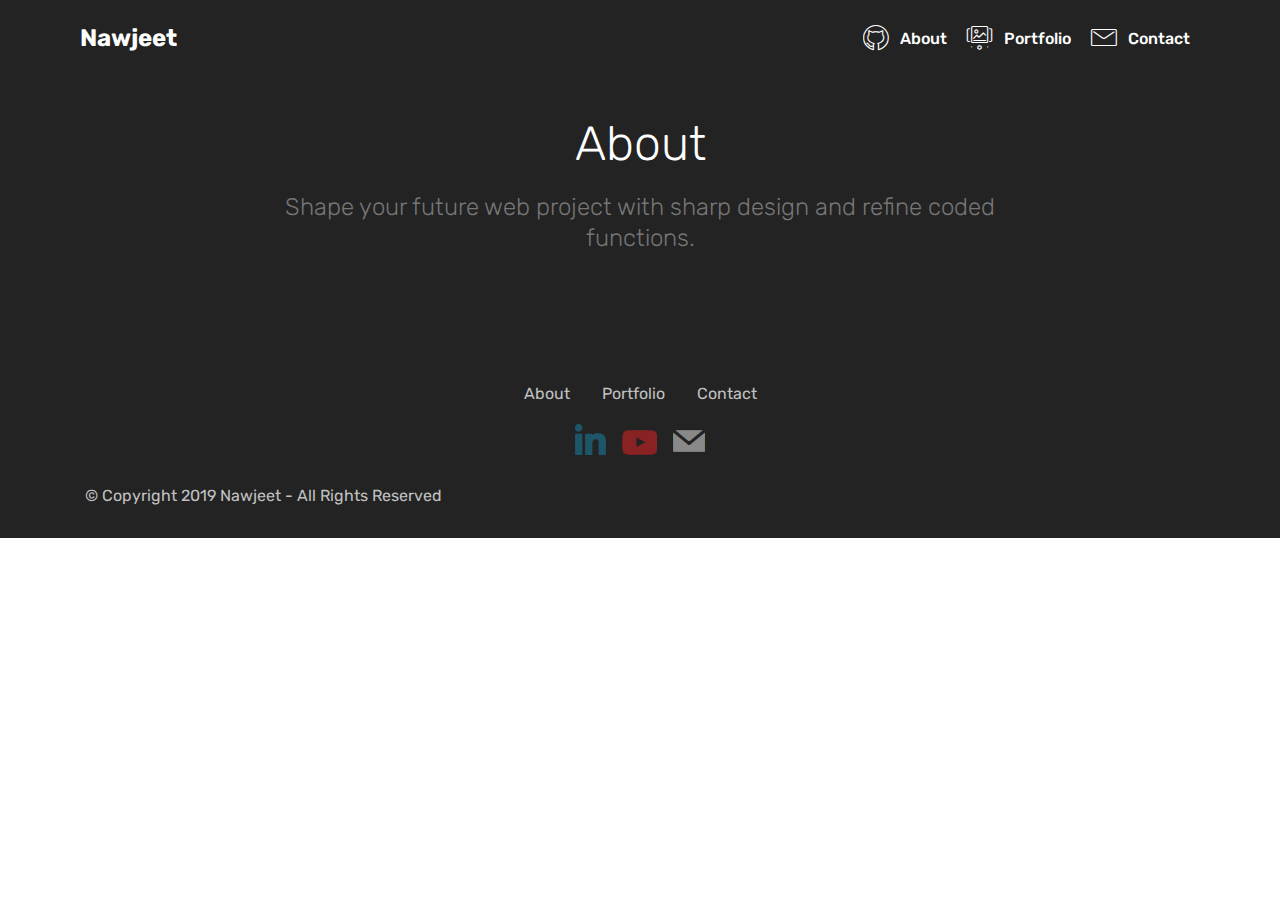
==== commit 0125601f: "Update page1.html" ====
--- a/page1.html
+++ b/page1.html
@@ -39,11 +39,7 @@
         </button>
         <div class="menu-logo">
             <div class="navbar-brand">
-                <span class="navbar-logo">
-                    <a href="https://mobirise.co">
-                         <img src="assets/images/logo2.png" alt="Mobirise" style="height: 3.8rem;">
-                    </a>
-                </span>
+                
                 <span class="navbar-caption-wrap"><a class="navbar-caption text-white display-5" href="https://nawjeet.github.io">
                         Nawjeet</a></span>
             </div>
@@ -57,7 +53,7 @@
     </nav>
 </section>
 
-<section class="engine"><a href="https://mobirise.info/p">website templates free download</a></section><section class="mbr-section content4 cid-ro0VIE96xL" id="content4-e">
+<section class="engine"><a href="https://mobirise.info">Mobirise</a></section><section class="mbr-section content4 cid-ro0VIE96xL" id="content4-e">
 
     
 
--- a/assets/theme/css/style.css
+++ b/assets/theme/css/style.css
@@ -430,7 +430,10 @@
 .navbar-collapse {
   -webkit-flex-basis: 100%;
   -webkit-flex-grow: 1;
-  -webkit-align-items: center; }
+  -webkit-align-items: center;
+  max-height: 93.5vh; }
+  .navbar-collapse.show {
+    overflow: auto; }
 
 .nav-dropdown .link {
   padding: .667em 1.667em !important;
--- a/assets/mobirise/css/mbr-additional.css
+++ b/assets/mobirise/css/mbr-additional.css
@@ -132,7 +132,7 @@
   border-radius: 3px;
 }
 .bg-primary {
-  background-color: #149dcc !important;
+  background-color: #c1c1c1 !important;
 }
 .bg-success {
   background-color: #f7ed4a !important;
@@ -148,8 +148,8 @@
 }
 .btn-primary,
 .btn-primary:active {
-  background-color: #149dcc !important;
-  border-color: #149dcc !important;
+  background-color: #c1c1c1 !important;
+  border-color: #c1c1c1 !important;
   color: #ffffff !important;
 }
 .btn-primary:hover,
@@ -157,14 +157,14 @@
 .btn-primary.focus,
 .btn-primary.active {
   color: #ffffff !important;
-  background-color: #0d6786 !important;
-  border-color: #0d6786 !important;
+  background-color: #9b9b9b !important;
+  border-color: #9b9b9b !important;
 }
 .btn-primary.disabled,
 .btn-primary:disabled {
   color: #ffffff !important;
-  background-color: #0d6786 !important;
-  border-color: #0d6786 !important;
+  background-color: #9b9b9b !important;
+  border-color: #9b9b9b !important;
 }
 .btn-secondary,
 .btn-secondary:active {
@@ -312,22 +312,22 @@
 .btn-primary-outline,
 .btn-primary-outline:active {
   background: none;
-  border-color: #0b566f;
-  color: #0b566f;
+  border-color: #8e8e8e;
+  color: #8e8e8e;
 }
 .btn-primary-outline:hover,
 .btn-primary-outline:focus,
 .btn-primary-outline.focus,
 .btn-primary-outline.active {
   color: #ffffff;
-  background-color: #149dcc;
-  border-color: #149dcc;
+  background-color: #c1c1c1;
+  border-color: #c1c1c1;
 }
 .btn-primary-outline.disabled,
 .btn-primary-outline:disabled {
   color: #ffffff !important;
-  background-color: #149dcc !important;
-  border-color: #149dcc !important;
+  background-color: #c1c1c1 !important;
+  border-color: #c1c1c1 !important;
 }
 .btn-secondary-outline,
 .btn-secondary-outline:active {
@@ -464,7 +464,7 @@
   border-color: #ffffff;
 }
 .text-primary {
-  color: #149dcc !important;
+  color: #c1c1c1 !important;
 }
 .text-secondary {
   color: #ff3366 !important;
@@ -489,7 +489,7 @@
 }
 a.text-primary:hover,
 a.text-primary:focus {
-  color: #0b566f !important;
+  color: #8e8e8e !important;
 }
 a.text-secondary:hover,
 a.text-secondary:focus {
@@ -547,8 +547,8 @@
   border-radius: 100px !important;
 }
 .mbr-gallery-filter li.active .btn {
-  background-color: #149dcc;
-  border-color: #149dcc;
+  background-color: #c1c1c1;
+  border-color: #c1c1c1;
   color: #ffffff;
 }
 .mbr-gallery-filter li.active .btn:focus {
@@ -565,11 +565,11 @@
 }
 a,
 a:hover {
-  color: #149dcc;
+  color: #c1c1c1;
 }
 .mbr-plan-header.bg-primary .mbr-plan-subtitle,
 .mbr-plan-header.bg-primary .mbr-plan-price-desc {
-  color: #b4e6f8;
+  color: #ffffff;
 }
 .mbr-plan-header.bg-success .mbr-plan-subtitle,
 .mbr-plan-header.bg-success .mbr-plan-price-desc {
@@ -690,7 +690,7 @@
   padding: 10px 0 10px 20px;
   font-size: 1.09rem;
   position: relative;
-  border-color: #149dcc;
+  border-color: #c1c1c1;
   border-width: 3px;
 }
 ul,
@@ -779,7 +779,7 @@
   text-align: center;
   position: relative;
   border: 2px solid #c0a375;
-  border-color: #149dcc;
+  border-color: #c1c1c1;
   color: #232323;
   cursor: pointer;
 }
@@ -790,7 +790,7 @@
 }
 .btn-social:hover {
   color: #fff;
-  background: #149dcc;
+  background: #c1c1c1;
 }
 .btn-social + .btn {
   margin-left: .1rem;
@@ -798,11 +798,11 @@
 /* Footer */
 .mbr-footer-content li::before,
 .mbr-footer .mbr-contacts li::before {
-  background: #149dcc;
+  background: #c1c1c1;
 }
 .mbr-footer-content li a:hover,
 .mbr-footer .mbr-contacts li a:hover {
-  color: #149dcc;
+  color: #c1c1c1;
 }
 .footer3 input[type="email"],
 .footer4 input[type="email"] {
@@ -1382,26 +1382,37 @@
     flex: auto!important;
   }
 }
-.cid-rkdcVPmrFl .navbar {
-  background: #ffffff;
+.jq-selectbox li:hover,
+.jq-selectbox li.selected {
+  background-color: #c1c1c1;
+  color: #000000;
+}
+.jq-selectbox .jq-selectbox__trigger-arrow {
+  border-top-color: contrast(currentColor, #000000, #ffffff, 30%);
+}
+.jq-selectbox:hover .jq-selectbox__trigger-arrow {
+  border-top-color: #c1c1c1;
+}
+.cid-rkURBSp2an .navbar {
+  padding: .5rem 0;
+  background: #232323;
   transition: none;
   min-height: 77px;
-  padding: .5rem 0;
-}
-.cid-rkdcVPmrFl .navbar-dropdown.bg-color.transparent.opened {
-  background: #ffffff;
-}
-.cid-rkdcVPmrFl a {
+}
+.cid-rkURBSp2an .navbar-dropdown.bg-color.transparent.opened {
+  background: #232323;
+}
+.cid-rkURBSp2an a {
   font-style: normal;
 }
-.cid-rkdcVPmrFl .nav-item span {
+.cid-rkURBSp2an .nav-item span {
   padding-right: 0.4em;
   line-height: 0.5em;
   vertical-align: text-bottom;
   position: relative;
   text-decoration: none;
 }
-.cid-rkdcVPmrFl .nav-item a {
+.cid-rkURBSp2an .nav-item a {
   display: -webkit-flex;
   align-items: center;
   justify-content: center;
@@ -1410,23 +1421,23 @@
   -webkit-align-items: center;
   -webkit-justify-content: center;
 }
-.cid-rkdcVPmrFl .nav-item:focus,
-.cid-rkdcVPmrFl .nav-link:focus {
+.cid-rkURBSp2an .nav-item:focus,
+.cid-rkURBSp2an .nav-link:focus {
   outline: none;
 }
-.cid-rkdcVPmrFl .btn {
+.cid-rkURBSp2an .btn {
   padding: 0.4rem 1.5rem;
   display: -webkit-inline-flex;
   align-items: center;
   -webkit-align-items: center;
 }
-.cid-rkdcVPmrFl .btn .mbr-iconfont {
+.cid-rkURBSp2an .btn .mbr-iconfont {
   font-size: 1.6rem;
 }
-.cid-rkdcVPmrFl .menu-logo {
+.cid-rkURBSp2an .menu-logo {
   margin-right: auto;
 }
-.cid-rkdcVPmrFl .menu-logo .navbar-brand {
+.cid-rkURBSp2an .menu-logo .navbar-brand {
   display: flex;
   margin-left: 5rem;
   padding: 0;
@@ -1435,7 +1446,7 @@
   -webkit-align-items: center;
   align-items: center;
 }
-.cid-rkdcVPmrFl .menu-logo .navbar-brand .navbar-caption-wrap {
+.cid-rkURBSp2an .menu-logo .navbar-brand .navbar-caption-wrap {
   display: flex;
   -webkit-align-items: center;
   align-items: center;
@@ -1443,44 +1454,44 @@
   min-width: 7rem;
   margin: .3rem 0;
 }
-.cid-rkdcVPmrFl .menu-logo .navbar-brand .navbar-caption-wrap .navbar-caption {
+.cid-rkURBSp2an .menu-logo .navbar-brand .navbar-caption-wrap .navbar-caption {
   line-height: 1.2rem !important;
   padding-right: 2rem;
 }
-.cid-rkdcVPmrFl .menu-logo .navbar-brand .navbar-logo {
+.cid-rkURBSp2an .menu-logo .navbar-brand .navbar-logo {
   font-size: 4rem;
   transition: font-size 0.25s;
 }
-.cid-rkdcVPmrFl .menu-logo .navbar-brand .navbar-logo img {
+.cid-rkURBSp2an .menu-logo .navbar-brand .navbar-logo img {
   display: flex;
 }
-.cid-rkdcVPmrFl .menu-logo .navbar-brand .navbar-logo .mbr-iconfont {
+.cid-rkURBSp2an .menu-logo .navbar-brand .navbar-logo .mbr-iconfont {
   transition: font-size 0.25s;
 }
-.cid-rkdcVPmrFl .menu-logo .navbar-brand .navbar-logo a {
+.cid-rkURBSp2an .menu-logo .navbar-brand .navbar-logo a {
   display: inline-flex;
 }
-.cid-rkdcVPmrFl .navbar-toggleable-sm .navbar-collapse {
+.cid-rkURBSp2an .navbar-toggleable-sm .navbar-collapse {
   justify-content: flex-end;
   -webkit-justify-content: flex-end;
   padding-right: 5rem;
   width: auto;
 }
-.cid-rkdcVPmrFl .navbar-toggleable-sm .navbar-collapse .navbar-nav {
+.cid-rkURBSp2an .navbar-toggleable-sm .navbar-collapse .navbar-nav {
   flex-wrap: wrap;
   -webkit-flex-wrap: wrap;
   padding-left: 0;
 }
-.cid-rkdcVPmrFl .navbar-toggleable-sm .navbar-collapse .navbar-nav .nav-item {
+.cid-rkURBSp2an .navbar-toggleable-sm .navbar-collapse .navbar-nav .nav-item {
   -webkit-align-self: center;
   align-self: center;
 }
-.cid-rkdcVPmrFl .navbar-toggleable-sm .navbar-collapse .navbar-buttons {
+.cid-rkURBSp2an .navbar-toggleable-sm .navbar-collapse .navbar-buttons {
   padding-left: 0;
   padding-bottom: 0;
 }
-.cid-rkdcVPmrFl .dropdown .dropdown-menu {
-  background: #ffffff;
+.cid-rkURBSp2an .dropdown .dropdown-menu {
+  background: #232323;
   display: none;
   position: absolute;
   min-width: 5rem;
@@ -1488,20 +1499,20 @@
   padding-bottom: 1.4rem;
   text-align: left;
 }
-.cid-rkdcVPmrFl .dropdown .dropdown-menu .dropdown-item {
+.cid-rkURBSp2an .dropdown .dropdown-menu .dropdown-item {
   width: auto;
   padding: 0.235em 1.5385em 0.235em 1.5385em !important;
 }
-.cid-rkdcVPmrFl .dropdown .dropdown-menu .dropdown-item::after {
+.cid-rkURBSp2an .dropdown .dropdown-menu .dropdown-item::after {
   right: 0.5rem;
 }
-.cid-rkdcVPmrFl .dropdown .dropdown-menu .dropdown-submenu {
+.cid-rkURBSp2an .dropdown .dropdown-menu .dropdown-submenu {
   margin: 0;
 }
-.cid-rkdcVPmrFl .dropdown.open > .dropdown-menu {
+.cid-rkURBSp2an .dropdown.open > .dropdown-menu {
   display: block;
 }
-.cid-rkdcVPmrFl .navbar-toggleable-sm.opened:after {
+.cid-rkURBSp2an .navbar-toggleable-sm.opened:after {
   position: absolute;
   width: 100vw;
   height: 100vh;
@@ -1513,28 +1524,28 @@
   -webkit-transform: translateY(100%);
   z-index: 1000;
 }
-.cid-rkdcVPmrFl .navbar.navbar-short {
+.cid-rkURBSp2an .navbar.navbar-short {
   min-height: 60px;
   transition: all .2s;
 }
-.cid-rkdcVPmrFl .navbar.navbar-short .navbar-toggler-right {
+.cid-rkURBSp2an .navbar.navbar-short .navbar-toggler-right {
   top: 20px;
 }
-.cid-rkdcVPmrFl .navbar.navbar-short .navbar-logo a {
+.cid-rkURBSp2an .navbar.navbar-short .navbar-logo a {
   font-size: 2.5rem !important;
   line-height: 2.5rem;
   transition: font-size 0.25s;
 }
-.cid-rkdcVPmrFl .navbar.navbar-short .navbar-logo a .mbr-iconfont {
+.cid-rkURBSp2an .navbar.navbar-short .navbar-logo a .mbr-iconfont {
   font-size: 2.5rem !important;
 }
-.cid-rkdcVPmrFl .navbar.navbar-short .navbar-logo a img {
+.cid-rkURBSp2an .navbar.navbar-short .navbar-logo a img {
   height: 3rem !important;
 }
-.cid-rkdcVPmrFl .navbar.navbar-short .navbar-brand {
+.cid-rkURBSp2an .navbar.navbar-short .navbar-brand {
   min-height: 3rem;
 }
-.cid-rkdcVPmrFl button.navbar-toggler {
+.cid-rkURBSp2an button.navbar-toggler {
   width: 31px;
   height: 18px;
   cursor: pointer;
@@ -1542,104 +1553,104 @@
   top: 1.5rem;
   right: 1rem;
 }
-.cid-rkdcVPmrFl button.navbar-toggler:focus {
+.cid-rkURBSp2an button.navbar-toggler:focus {
   outline: none;
 }
-.cid-rkdcVPmrFl button.navbar-toggler .hamburger span {
+.cid-rkURBSp2an button.navbar-toggler .hamburger span {
   position: absolute;
   right: 0;
   width: 30px;
   height: 2px;
   border-right: 5px;
-  background-color: #333333;
-}
-.cid-rkdcVPmrFl button.navbar-toggler .hamburger span:nth-child(1) {
+  background-color: #ffffff;
+}
+.cid-rkURBSp2an button.navbar-toggler .hamburger span:nth-child(1) {
   top: 0;
   transition: all .2s;
 }
-.cid-rkdcVPmrFl button.navbar-toggler .hamburger span:nth-child(2) {
+.cid-rkURBSp2an button.navbar-toggler .hamburger span:nth-child(2) {
   top: 8px;
   transition: all .15s;
 }
-.cid-rkdcVPmrFl button.navbar-toggler .hamburger span:nth-child(3) {
+.cid-rkURBSp2an button.navbar-toggler .hamburger span:nth-child(3) {
   top: 8px;
   transition: all .15s;
 }
-.cid-rkdcVPmrFl button.navbar-toggler .hamburger span:nth-child(4) {
+.cid-rkURBSp2an button.navbar-toggler .hamburger span:nth-child(4) {
   top: 16px;
   transition: all .2s;
 }
-.cid-rkdcVPmrFl nav.opened .hamburger span:nth-child(1) {
+.cid-rkURBSp2an nav.opened .hamburger span:nth-child(1) {
   top: 8px;
   width: 0;
   opacity: 0;
   right: 50%;
   transition: all .2s;
 }
-.cid-rkdcVPmrFl nav.opened .hamburger span:nth-child(2) {
+.cid-rkURBSp2an nav.opened .hamburger span:nth-child(2) {
   -webkit-transform: rotate(45deg);
   transform: rotate(45deg);
   transition: all .25s;
 }
-.cid-rkdcVPmrFl nav.opened .hamburger span:nth-child(3) {
+.cid-rkURBSp2an nav.opened .hamburger span:nth-child(3) {
   -webkit-transform: rotate(-45deg);
   transform: rotate(-45deg);
   transition: all .25s;
 }
-.cid-rkdcVPmrFl nav.opened .hamburger span:nth-child(4) {
+.cid-rkURBSp2an nav.opened .hamburger span:nth-child(4) {
   top: 8px;
   width: 0;
   opacity: 0;
   right: 50%;
   transition: all .2s;
 }
-.cid-rkdcVPmrFl .collapsed.navbar-expand {
+.cid-rkURBSp2an .collapsed.navbar-expand {
   flex-direction: column;
   -webkit-flex-direction: column;
 }
-.cid-rkdcVPmrFl .collapsed .btn {
+.cid-rkURBSp2an .collapsed .btn {
   display: -webkit-flex;
 }
-.cid-rkdcVPmrFl .collapsed .navbar-collapse {
+.cid-rkURBSp2an .collapsed .navbar-collapse {
   display: none !important;
   padding-right: 0 !important;
 }
-.cid-rkdcVPmrFl .collapsed .navbar-collapse.collapsing,
-.cid-rkdcVPmrFl .collapsed .navbar-collapse.show {
+.cid-rkURBSp2an .collapsed .navbar-collapse.collapsing,
+.cid-rkURBSp2an .collapsed .navbar-collapse.show {
   display: block !important;
 }
-.cid-rkdcVPmrFl .collapsed .navbar-collapse.collapsing .navbar-nav,
-.cid-rkdcVPmrFl .collapsed .navbar-collapse.show .navbar-nav {
+.cid-rkURBSp2an .collapsed .navbar-collapse.collapsing .navbar-nav,
+.cid-rkURBSp2an .collapsed .navbar-collapse.show .navbar-nav {
   display: block;
   text-align: center;
 }
-.cid-rkdcVPmrFl .collapsed .navbar-collapse.collapsing .navbar-nav .nav-item,
-.cid-rkdcVPmrFl .collapsed .navbar-collapse.show .navbar-nav .nav-item {
+.cid-rkURBSp2an .collapsed .navbar-collapse.collapsing .navbar-nav .nav-item,
+.cid-rkURBSp2an .collapsed .navbar-collapse.show .navbar-nav .nav-item {
   clear: both;
 }
-.cid-rkdcVPmrFl .collapsed .navbar-collapse.collapsing .navbar-nav .nav-item:last-child,
-.cid-rkdcVPmrFl .collapsed .navbar-collapse.show .navbar-nav .nav-item:last-child {
+.cid-rkURBSp2an .collapsed .navbar-collapse.collapsing .navbar-nav .nav-item:last-child,
+.cid-rkURBSp2an .collapsed .navbar-collapse.show .navbar-nav .nav-item:last-child {
   margin-bottom: 1rem;
 }
-.cid-rkdcVPmrFl .collapsed .navbar-collapse.collapsing .navbar-buttons,
-.cid-rkdcVPmrFl .collapsed .navbar-collapse.show .navbar-buttons {
+.cid-rkURBSp2an .collapsed .navbar-collapse.collapsing .navbar-buttons,
+.cid-rkURBSp2an .collapsed .navbar-collapse.show .navbar-buttons {
   text-align: center;
 }
-.cid-rkdcVPmrFl .collapsed .navbar-collapse.collapsing .navbar-buttons:last-child,
-.cid-rkdcVPmrFl .collapsed .navbar-collapse.show .navbar-buttons:last-child {
+.cid-rkURBSp2an .collapsed .navbar-collapse.collapsing .navbar-buttons:last-child,
+.cid-rkURBSp2an .collapsed .navbar-collapse.show .navbar-buttons:last-child {
   margin-bottom: 1rem;
 }
-.cid-rkdcVPmrFl .collapsed button.navbar-toggler {
+.cid-rkURBSp2an .collapsed button.navbar-toggler {
   display: block;
 }
-.cid-rkdcVPmrFl .collapsed .navbar-brand {
+.cid-rkURBSp2an .collapsed .navbar-brand {
   margin-left: 1rem !important;
 }
-.cid-rkdcVPmrFl .collapsed .navbar-toggleable-sm {
+.cid-rkURBSp2an .collapsed .navbar-toggleable-sm {
   flex-direction: column;
   -webkit-flex-direction: column;
 }
-.cid-rkdcVPmrFl .collapsed .dropdown .dropdown-menu {
+.cid-rkURBSp2an .collapsed .dropdown .dropdown-menu {
   width: 100%;
   text-align: center;
   position: relative;
@@ -1651,19 +1662,19 @@
   transition-duration: .5s;
   transition-property: opacity,padding,height;
 }
-.cid-rkdcVPmrFl .collapsed .dropdown.open > .dropdown-menu {
+.cid-rkURBSp2an .collapsed .dropdown.open > .dropdown-menu {
   position: relative;
   opacity: 1;
   height: auto;
   padding: 1.4rem 0;
   visibility: visible;
 }
-.cid-rkdcVPmrFl .collapsed .dropdown .dropdown-submenu {
+.cid-rkURBSp2an .collapsed .dropdown .dropdown-submenu {
   left: 0;
   text-align: center;
   width: 100%;
 }
-.cid-rkdcVPmrFl .collapsed .dropdown .dropdown-toggle[data-toggle="dropdown-submenu"]::after {
+.cid-rkURBSp2an .collapsed .dropdown .dropdown-toggle[data-toggle="dropdown-submenu"]::after {
   margin-top: 0;
   position: inherit;
   right: 0;
@@ -1679,56 +1690,56 @@
   border-left: .30em solid transparent;
 }
 @media (max-width: 991px) {
-  .cid-rkdcVPmrFl.navbar-expand {
+  .cid-rkURBSp2an .navbar-expand {
     flex-direction: column;
     -webkit-flex-direction: column;
   }
-  .cid-rkdcVPmrFl img {
+  .cid-rkURBSp2an img {
     height: 3.8rem !important;
   }
-  .cid-rkdcVPmrFl .btn {
+  .cid-rkURBSp2an .btn {
     display: -webkit-flex;
   }
-  .cid-rkdcVPmrFl button.navbar-toggler {
+  .cid-rkURBSp2an button.navbar-toggler {
     display: block;
   }
-  .cid-rkdcVPmrFl .navbar-brand {
+  .cid-rkURBSp2an .navbar-brand {
     margin-left: 1rem !important;
   }
-  .cid-rkdcVPmrFl .navbar-toggleable-sm {
+  .cid-rkURBSp2an .navbar-toggleable-sm {
     flex-direction: column;
     -webkit-flex-direction: column;
   }
-  .cid-rkdcVPmrFl .navbar-collapse {
+  .cid-rkURBSp2an .navbar-collapse {
     display: none !important;
     padding-right: 0 !important;
   }
-  .cid-rkdcVPmrFl .navbar-collapse.collapsing,
-  .cid-rkdcVPmrFl .navbar-collapse.show {
+  .cid-rkURBSp2an .navbar-collapse.collapsing,
+  .cid-rkURBSp2an .navbar-collapse.show {
     display: block !important;
   }
-  .cid-rkdcVPmrFl .navbar-collapse.collapsing .navbar-nav,
-  .cid-rkdcVPmrFl .navbar-collapse.show .navbar-nav {
+  .cid-rkURBSp2an .navbar-collapse.collapsing .navbar-nav,
+  .cid-rkURBSp2an .navbar-collapse.show .navbar-nav {
     display: block;
     text-align: center;
   }
-  .cid-rkdcVPmrFl .navbar-collapse.collapsing .navbar-nav .nav-item,
-  .cid-rkdcVPmrFl .navbar-collapse.show .navbar-nav .nav-item {
+  .cid-rkURBSp2an .navbar-collapse.collapsing .navbar-nav .nav-item,
+  .cid-rkURBSp2an .navbar-collapse.show .navbar-nav .nav-item {
     clear: both;
   }
-  .cid-rkdcVPmrFl .navbar-collapse.collapsing .navbar-nav .nav-item:last-child,
-  .cid-rkdcVPmrFl .navbar-collapse.show .navbar-nav .nav-item:last-child {
+  .cid-rkURBSp2an .navbar-collapse.collapsing .navbar-nav .nav-item:last-child,
+  .cid-rkURBSp2an .navbar-collapse.show .navbar-nav .nav-item:last-child {
     margin-bottom: 1rem;
   }
-  .cid-rkdcVPmrFl .navbar-collapse.collapsing .navbar-buttons,
-  .cid-rkdcVPmrFl .navbar-collapse.show .navbar-buttons {
+  .cid-rkURBSp2an .navbar-collapse.collapsing .navbar-buttons,
+  .cid-rkURBSp2an .navbar-collapse.show .navbar-buttons {
     text-align: center;
   }
-  .cid-rkdcVPmrFl .navbar-collapse.collapsing .navbar-buttons:last-child,
-  .cid-rkdcVPmrFl .navbar-collapse.show .navbar-buttons:last-child {
+  .cid-rkURBSp2an .navbar-collapse.collapsing .navbar-buttons:last-child,
+  .cid-rkURBSp2an .navbar-collapse.show .navbar-buttons:last-child {
     margin-bottom: 1rem;
   }
-  .cid-rkdcVPmrFl .dropdown .dropdown-menu {
+  .cid-rkURBSp2an .dropdown .dropdown-menu {
     width: 100%;
     text-align: center;
     position: relative;
@@ -1740,19 +1751,19 @@
     transition-duration: .5s;
     transition-property: opacity,padding,height;
   }
-  .cid-rkdcVPmrFl .dropdown.open > .dropdown-menu {
+  .cid-rkURBSp2an .dropdown.open > .dropdown-menu {
     position: relative;
     opacity: 1;
     height: auto;
     padding: 1.4rem 0;
     visibility: visible;
   }
-  .cid-rkdcVPmrFl .dropdown .dropdown-submenu {
+  .cid-rkURBSp2an .dropdown .dropdown-submenu {
     left: 0;
     text-align: center;
     width: 100%;
   }
-  .cid-rkdcVPmrFl .dropdown .dropdown-toggle[data-toggle="dropdown-submenu"]::after {
+  .cid-rkURBSp2an .dropdown .dropdown-toggle[data-toggle="dropdown-submenu"]::after {
     margin-top: 0;
     position: inherit;
     right: 0;
@@ -1769,59 +1780,122 @@
   }
 }
 @media (min-width: 767px) {
-  .cid-rkdcVPmrFl .menu-logo {
+  .cid-rkURBSp2an .menu-logo {
     flex-shrink: 0;
     -webkit-flex-shrink: 0;
   }
 }
-.cid-rkdcVPmrFl .navbar-collapse {
+.cid-rkURBSp2an .navbar-collapse {
   flex-basis: auto;
   -webkit-flex-basis: auto;
 }
-.cid-rkdcVPmrFl .nav-link:hover,
-.cid-rkdcVPmrFl .dropdown-item:hover {
-  color: #767676 !important;
-}
-.cid-rk9Lcr15Jg {
+.cid-rkURBSp2an .nav-link:hover,
+.cid-rkURBSp2an .dropdown-item:hover {
+  color: #c1c1c1 !important;
+}
+.cid-rkUVQNuw0r {
+  padding-top: 120px;
+  padding-bottom: 30px;
+  background-color: #232323;
+}
+.cid-rkUVQNuw0r .mbr-section-subtitle {
+  color: #767676;
+}
+.cid-rkUVQNuw0r H2 {
+  color: #cccccc;
+}
+.cid-rkURY3VvRI {
+  padding-top: 30px;
+  padding-bottom: 75px;
+  background-color: #232323;
+}
+.cid-rkURY3VvRI .testimonial-text {
+  font-style: italic;
+  font-weight: 300;
+}
+.cid-rkURY3VvRI .mbr-author-name {
+  font-weight: bold;
+}
+.cid-rkURY3VvRI .media-container-row {
+  word-wrap: break-word;
+  word-break: break-word;
+}
+@media (max-width: 991px) {
+  .cid-rkURY3VvRI .mbr-figure,
+  .cid-rkURY3VvRI img {
+    max-height: 300px;
+    width: auto;
+    margin: auto;
+  }
+  .cid-rkURY3VvRI .media-content {
+    padding-top: 1.5rem !important;
+  }
+}
+.cid-rkUYZWTukl {
   padding-top: 90px;
-  padding-bottom: 120px;
-  background-color: #ffffff;
-}
-.cid-rk9Lcr15Jg .mbr-section-subtitle {
+  padding-bottom: 90px;
+  background-color: #cccccc;
+}
+.cid-rkUYZWTukl .mbr-section-subtitle {
   color: #767676;
-}
-.cid-rk9L3XYK75 {
-  padding-top: 75px;
-  padding-bottom: 75px;
-  background-color: #ffffff;
-}
-.cid-rk9L3XYK75 .mbr-section-subtitle {
-  color: #767676;
-}
-.cid-rk9LbLrrTm {
-  padding-top: 90px;
-  padding-bottom: 120px;
-  background-color: #ffffff;
-}
-.cid-rk9LbLrrTm .mbr-section-subtitle {
-  color: #767676;
-}
-.cid-rkdgnGk1Y9 {
-  padding-top: 30px;
+  text-align: center;
+  font-weight: 300;
+}
+.cid-rkUYZWTukl .step {
+  width: 54px;
+  height: 54px;
+  font-size: 27px;
+  border-radius: 50%;
+  border: 2px solid #232323;
+}
+@media (max-width: 767px) {
+  .cid-rkUYZWTukl .step {
+    width: 48px;
+    height: 48px;
+    font-size: 24px;
+  }
+}
+.cid-rkUYZWTukl .separline {
+  position: relative;
+}
+.cid-rkUYZWTukl .separline:after {
+  top: 58px;
+  left: 25px;
+  position: absolute;
+  content: "";
+  width: 2px;
+  height: calc(100% - (27px + 4px) * 2);
+  background-color: #232323;
+}
+@media (max-width: 767px) {
+  .cid-rkUYZWTukl .separline:after {
+    top: 52px;
+    left: 22px;
+    height: calc(100% - 56px);
+  }
+}
+.cid-rkUYZWTukl .mbr-step-text {
+  text-align: center;
+}
+.cid-rkUYZWTukl .mbr-step-title {
+  text-align: left;
+}
+.cid-rkURO0AQcA {
+  padding-top: 60px;
   padding-bottom: 30px;
-  background-color: #ffffff;
-}
-.cid-rkdgnGk1Y9 .row-links {
+  background-color: #232323;
+}
+.cid-rkURO0AQcA .row-links {
   width: 100%;
   -webkit-justify-content: center;
   justify-content: center;
 }
-.cid-rkdgnGk1Y9 .social-row {
+.cid-rkURO0AQcA .social-row {
   width: 100%;
   -webkit-justify-content: center;
   justify-content: center;
 }
-.cid-rkdgnGk1Y9 .media-container-row {
+.cid-rkURO0AQcA .media-container-row {
   -webkit-flex-direction: column;
   flex-direction: column;
   -webkit-justify-content: center;
@@ -1829,7 +1903,7 @@
   -webkit-align-items: center;
   align-items: center;
 }
-.cid-rkdgnGk1Y9 .media-container-row .foot-menu {
+.cid-rkURO0AQcA .media-container-row .foot-menu {
   list-style: none;
   display: flex;
   -webkit-justify-content: center;
@@ -1839,13 +1913,13 @@
   padding: 0;
   margin-bottom: 0;
 }
-.cid-rkdgnGk1Y9 .media-container-row .foot-menu li {
+.cid-rkURO0AQcA .media-container-row .foot-menu li {
   padding: 0 1rem 1rem 1rem;
 }
-.cid-rkdgnGk1Y9 .media-container-row .foot-menu li p {
+.cid-rkURO0AQcA .media-container-row .foot-menu li p {
   margin: 0;
 }
-.cid-rkdgnGk1Y9 .media-container-row .social-list {
+.cid-rkURO0AQcA .media-container-row .social-list {
   padding-left: 0;
   margin-bottom: 0;
   list-style: none;
@@ -1855,38 +1929,1555 @@
   -webkit-justify-content: flex-end;
   justify-content: flex-end;
 }
-.cid-rkdgnGk1Y9 .media-container-row .social-list .mbr-iconfont-social {
+.cid-rkURO0AQcA .media-container-row .social-list .mbr-iconfont-social {
   font-size: 1.5rem;
   color: #ffffff;
 }
-.cid-rkdgnGk1Y9 .media-container-row .social-list .soc-item {
+.cid-rkURO0AQcA .media-container-row .social-list .soc-item {
   margin: 0 .5rem;
 }
-.cid-rkdgnGk1Y9 .media-container-row .social-list a {
+.cid-rkURO0AQcA .media-container-row .social-list a {
   margin: 0;
   opacity: .5;
   -webkit-transition: .2s linear;
   transition: .2s linear;
 }
-.cid-rkdgnGk1Y9 .media-container-row .social-list a:hover {
+.cid-rkURO0AQcA .media-container-row .social-list a:hover {
   opacity: 1;
 }
 @media (max-width: 767px) {
-  .cid-rkdgnGk1Y9 .media-container-row .social-list {
+  .cid-rkURO0AQcA .media-container-row .social-list {
     -webkit-justify-content: center;
     justify-content: center;
   }
 }
-.cid-rkdgnGk1Y9 .media-container-row .row-copirayt {
+.cid-rkURO0AQcA .media-container-row .row-copirayt {
   word-break: break-word;
   width: 100%;
 }
-.cid-rkdgnGk1Y9 .media-container-row .row-copirayt p {
+.cid-rkURO0AQcA .media-container-row .row-copirayt p {
   width: 100%;
 }
-.cid-rkdgnGk1Y9 foot-menu-item {
+.cid-rkURO0AQcA foot-menu-item B {
+  color: #cccccc;
+}
+.cid-rkURO0AQcA foot-menu-item {
+  color: #cccccc;
+}
+.cid-rkURO0AQcA .media-container-row .mbr-text {
+  text-align: left;
+  color: #c1c1c1;
+}
+.cid-rkURBSp2an .navbar {
+  padding: .5rem 0;
+  background: #232323;
+  transition: none;
+  min-height: 77px;
+}
+.cid-rkURBSp2an .navbar-dropdown.bg-color.transparent.opened {
+  background: #232323;
+}
+.cid-rkURBSp2an a {
+  font-style: normal;
+}
+.cid-rkURBSp2an .nav-item span {
+  padding-right: 0.4em;
+  line-height: 0.5em;
+  vertical-align: text-bottom;
+  position: relative;
+  text-decoration: none;
+}
+.cid-rkURBSp2an .nav-item a {
+  display: -webkit-flex;
+  align-items: center;
+  justify-content: center;
+  padding: 0.7rem 0 !important;
+  margin: 0rem .65rem !important;
+  -webkit-align-items: center;
+  -webkit-justify-content: center;
+}
+.cid-rkURBSp2an .nav-item:focus,
+.cid-rkURBSp2an .nav-link:focus {
+  outline: none;
+}
+.cid-rkURBSp2an .btn {
+  padding: 0.4rem 1.5rem;
+  display: -webkit-inline-flex;
+  align-items: center;
+  -webkit-align-items: center;
+}
+.cid-rkURBSp2an .btn .mbr-iconfont {
+  font-size: 1.6rem;
+}
+.cid-rkURBSp2an .menu-logo {
+  margin-right: auto;
+}
+.cid-rkURBSp2an .menu-logo .navbar-brand {
+  display: flex;
+  margin-left: 5rem;
+  padding: 0;
+  transition: padding .2s;
+  min-height: 3.8rem;
+  -webkit-align-items: center;
+  align-items: center;
+}
+.cid-rkURBSp2an .menu-logo .navbar-brand .navbar-caption-wrap {
+  display: flex;
+  -webkit-align-items: center;
+  align-items: center;
+  word-break: break-word;
+  min-width: 7rem;
+  margin: .3rem 0;
+}
+.cid-rkURBSp2an .menu-logo .navbar-brand .navbar-caption-wrap .navbar-caption {
+  line-height: 1.2rem !important;
+  padding-right: 2rem;
+}
+.cid-rkURBSp2an .menu-logo .navbar-brand .navbar-logo {
+  font-size: 4rem;
+  transition: font-size 0.25s;
+}
+.cid-rkURBSp2an .menu-logo .navbar-brand .navbar-logo img {
+  display: flex;
+}
+.cid-rkURBSp2an .menu-logo .navbar-brand .navbar-logo .mbr-iconfont {
+  transition: font-size 0.25s;
+}
+.cid-rkURBSp2an .menu-logo .navbar-brand .navbar-logo a {
+  display: inline-flex;
+}
+.cid-rkURBSp2an .navbar-toggleable-sm .navbar-collapse {
+  justify-content: flex-end;
+  -webkit-justify-content: flex-end;
+  padding-right: 5rem;
+  width: auto;
+}
+.cid-rkURBSp2an .navbar-toggleable-sm .navbar-collapse .navbar-nav {
+  flex-wrap: wrap;
+  -webkit-flex-wrap: wrap;
+  padding-left: 0;
+}
+.cid-rkURBSp2an .navbar-toggleable-sm .navbar-collapse .navbar-nav .nav-item {
+  -webkit-align-self: center;
+  align-self: center;
+}
+.cid-rkURBSp2an .navbar-toggleable-sm .navbar-collapse .navbar-buttons {
+  padding-left: 0;
+  padding-bottom: 0;
+}
+.cid-rkURBSp2an .dropdown .dropdown-menu {
+  background: #232323;
+  display: none;
+  position: absolute;
+  min-width: 5rem;
+  padding-top: 1.4rem;
+  padding-bottom: 1.4rem;
+  text-align: left;
+}
+.cid-rkURBSp2an .dropdown .dropdown-menu .dropdown-item {
+  width: auto;
+  padding: 0.235em 1.5385em 0.235em 1.5385em !important;
+}
+.cid-rkURBSp2an .dropdown .dropdown-menu .dropdown-item::after {
+  right: 0.5rem;
+}
+.cid-rkURBSp2an .dropdown .dropdown-menu .dropdown-submenu {
+  margin: 0;
+}
+.cid-rkURBSp2an .dropdown.open > .dropdown-menu {
+  display: block;
+}
+.cid-rkURBSp2an .navbar-toggleable-sm.opened:after {
+  position: absolute;
+  width: 100vw;
+  height: 100vh;
+  content: '';
+  background-color: rgba(0, 0, 0, 0.1);
+  left: 0;
+  bottom: 0;
+  transform: translateY(100%);
+  -webkit-transform: translateY(100%);
+  z-index: 1000;
+}
+.cid-rkURBSp2an .navbar.navbar-short {
+  min-height: 60px;
+  transition: all .2s;
+}
+.cid-rkURBSp2an .navbar.navbar-short .navbar-toggler-right {
+  top: 20px;
+}
+.cid-rkURBSp2an .navbar.navbar-short .navbar-logo a {
+  font-size: 2.5rem !important;
+  line-height: 2.5rem;
+  transition: font-size 0.25s;
+}
+.cid-rkURBSp2an .navbar.navbar-short .navbar-logo a .mbr-iconfont {
+  font-size: 2.5rem !important;
+}
+.cid-rkURBSp2an .navbar.navbar-short .navbar-logo a img {
+  height: 3rem !important;
+}
+.cid-rkURBSp2an .navbar.navbar-short .navbar-brand {
+  min-height: 3rem;
+}
+.cid-rkURBSp2an button.navbar-toggler {
+  width: 31px;
+  height: 18px;
+  cursor: pointer;
+  transition: all .2s;
+  top: 1.5rem;
+  right: 1rem;
+}
+.cid-rkURBSp2an button.navbar-toggler:focus {
+  outline: none;
+}
+.cid-rkURBSp2an button.navbar-toggler .hamburger span {
+  position: absolute;
+  right: 0;
+  width: 30px;
+  height: 2px;
+  border-right: 5px;
+  background-color: #ffffff;
+}
+.cid-rkURBSp2an button.navbar-toggler .hamburger span:nth-child(1) {
+  top: 0;
+  transition: all .2s;
+}
+.cid-rkURBSp2an button.navbar-toggler .hamburger span:nth-child(2) {
+  top: 8px;
+  transition: all .15s;
+}
+.cid-rkURBSp2an button.navbar-toggler .hamburger span:nth-child(3) {
+  top: 8px;
+  transition: all .15s;
+}
+.cid-rkURBSp2an button.navbar-toggler .hamburger span:nth-child(4) {
+  top: 16px;
+  transition: all .2s;
+}
+.cid-rkURBSp2an nav.opened .hamburger span:nth-child(1) {
+  top: 8px;
+  width: 0;
+  opacity: 0;
+  right: 50%;
+  transition: all .2s;
+}
+.cid-rkURBSp2an nav.opened .hamburger span:nth-child(2) {
+  -webkit-transform: rotate(45deg);
+  transform: rotate(45deg);
+  transition: all .25s;
+}
+.cid-rkURBSp2an nav.opened .hamburger span:nth-child(3) {
+  -webkit-transform: rotate(-45deg);
+  transform: rotate(-45deg);
+  transition: all .25s;
+}
+.cid-rkURBSp2an nav.opened .hamburger span:nth-child(4) {
+  top: 8px;
+  width: 0;
+  opacity: 0;
+  right: 50%;
+  transition: all .2s;
+}
+.cid-rkURBSp2an .collapsed.navbar-expand {
+  flex-direction: column;
+  -webkit-flex-direction: column;
+}
+.cid-rkURBSp2an .collapsed .btn {
+  display: -webkit-flex;
+}
+.cid-rkURBSp2an .collapsed .navbar-collapse {
+  display: none !important;
+  padding-right: 0 !important;
+}
+.cid-rkURBSp2an .collapsed .navbar-collapse.collapsing,
+.cid-rkURBSp2an .collapsed .navbar-collapse.show {
+  display: block !important;
+}
+.cid-rkURBSp2an .collapsed .navbar-collapse.collapsing .navbar-nav,
+.cid-rkURBSp2an .collapsed .navbar-collapse.show .navbar-nav {
+  display: block;
+  text-align: center;
+}
+.cid-rkURBSp2an .collapsed .navbar-collapse.collapsing .navbar-nav .nav-item,
+.cid-rkURBSp2an .collapsed .navbar-collapse.show .navbar-nav .nav-item {
+  clear: both;
+}
+.cid-rkURBSp2an .collapsed .navbar-collapse.collapsing .navbar-nav .nav-item:last-child,
+.cid-rkURBSp2an .collapsed .navbar-collapse.show .navbar-nav .nav-item:last-child {
+  margin-bottom: 1rem;
+}
+.cid-rkURBSp2an .collapsed .navbar-collapse.collapsing .navbar-buttons,
+.cid-rkURBSp2an .collapsed .navbar-collapse.show .navbar-buttons {
+  text-align: center;
+}
+.cid-rkURBSp2an .collapsed .navbar-collapse.collapsing .navbar-buttons:last-child,
+.cid-rkURBSp2an .collapsed .navbar-collapse.show .navbar-buttons:last-child {
+  margin-bottom: 1rem;
+}
+.cid-rkURBSp2an .collapsed button.navbar-toggler {
+  display: block;
+}
+.cid-rkURBSp2an .collapsed .navbar-brand {
+  margin-left: 1rem !important;
+}
+.cid-rkURBSp2an .collapsed .navbar-toggleable-sm {
+  flex-direction: column;
+  -webkit-flex-direction: column;
+}
+.cid-rkURBSp2an .collapsed .dropdown .dropdown-menu {
+  width: 100%;
+  text-align: center;
+  position: relative;
+  opacity: 0;
+  display: block;
+  height: 0;
+  visibility: hidden;
+  padding: 0;
+  transition-duration: .5s;
+  transition-property: opacity,padding,height;
+}
+.cid-rkURBSp2an .collapsed .dropdown.open > .dropdown-menu {
+  position: relative;
+  opacity: 1;
+  height: auto;
+  padding: 1.4rem 0;
+  visibility: visible;
+}
+.cid-rkURBSp2an .collapsed .dropdown .dropdown-submenu {
+  left: 0;
+  text-align: center;
+  width: 100%;
+}
+.cid-rkURBSp2an .collapsed .dropdown .dropdown-toggle[data-toggle="dropdown-submenu"]::after {
+  margin-top: 0;
+  position: inherit;
+  right: 0;
+  top: 50%;
+  display: inline-block;
+  width: 0;
+  height: 0;
+  margin-left: .3em;
+  vertical-align: middle;
+  content: "";
+  border-top: .30em solid;
+  border-right: .30em solid transparent;
+  border-left: .30em solid transparent;
+}
+@media (max-width: 991px) {
+  .cid-rkURBSp2an .navbar-expand {
+    flex-direction: column;
+    -webkit-flex-direction: column;
+  }
+  .cid-rkURBSp2an img {
+    height: 3.8rem !important;
+  }
+  .cid-rkURBSp2an .btn {
+    display: -webkit-flex;
+  }
+  .cid-rkURBSp2an button.navbar-toggler {
+    display: block;
+  }
+  .cid-rkURBSp2an .navbar-brand {
+    margin-left: 1rem !important;
+  }
+  .cid-rkURBSp2an .navbar-toggleable-sm {
+    flex-direction: column;
+    -webkit-flex-direction: column;
+  }
+  .cid-rkURBSp2an .navbar-collapse {
+    display: none !important;
+    padding-right: 0 !important;
+  }
+  .cid-rkURBSp2an .navbar-collapse.collapsing,
+  .cid-rkURBSp2an .navbar-collapse.show {
+    display: block !important;
+  }
+  .cid-rkURBSp2an .navbar-collapse.collapsing .navbar-nav,
+  .cid-rkURBSp2an .navbar-collapse.show .navbar-nav {
+    display: block;
+    text-align: center;
+  }
+  .cid-rkURBSp2an .navbar-collapse.collapsing .navbar-nav .nav-item,
+  .cid-rkURBSp2an .navbar-collapse.show .navbar-nav .nav-item {
+    clear: both;
+  }
+  .cid-rkURBSp2an .navbar-collapse.collapsing .navbar-nav .nav-item:last-child,
+  .cid-rkURBSp2an .navbar-collapse.show .navbar-nav .nav-item:last-child {
+    margin-bottom: 1rem;
+  }
+  .cid-rkURBSp2an .navbar-collapse.collapsing .navbar-buttons,
+  .cid-rkURBSp2an .navbar-collapse.show .navbar-buttons {
+    text-align: center;
+  }
+  .cid-rkURBSp2an .navbar-collapse.collapsing .navbar-buttons:last-child,
+  .cid-rkURBSp2an .navbar-collapse.show .navbar-buttons:last-child {
+    margin-bottom: 1rem;
+  }
+  .cid-rkURBSp2an .dropdown .dropdown-menu {
+    width: 100%;
+    text-align: center;
+    position: relative;
+    opacity: 0;
+    display: block;
+    height: 0;
+    visibility: hidden;
+    padding: 0;
+    transition-duration: .5s;
+    transition-property: opacity,padding,height;
+  }
+  .cid-rkURBSp2an .dropdown.open > .dropdown-menu {
+    position: relative;
+    opacity: 1;
+    height: auto;
+    padding: 1.4rem 0;
+    visibility: visible;
+  }
+  .cid-rkURBSp2an .dropdown .dropdown-submenu {
+    left: 0;
+    text-align: center;
+    width: 100%;
+  }
+  .cid-rkURBSp2an .dropdown .dropdown-toggle[data-toggle="dropdown-submenu"]::after {
+    margin-top: 0;
+    position: inherit;
+    right: 0;
+    top: 50%;
+    display: inline-block;
+    width: 0;
+    height: 0;
+    margin-left: .3em;
+    vertical-align: middle;
+    content: "";
+    border-top: .30em solid;
+    border-right: .30em solid transparent;
+    border-left: .30em solid transparent;
+  }
+}
+@media (min-width: 767px) {
+  .cid-rkURBSp2an .menu-logo {
+    flex-shrink: 0;
+    -webkit-flex-shrink: 0;
+  }
+}
+.cid-rkURBSp2an .navbar-collapse {
+  flex-basis: auto;
+  -webkit-flex-basis: auto;
+}
+.cid-rkURBSp2an .nav-link:hover,
+.cid-rkURBSp2an .dropdown-item:hover {
+  color: #c1c1c1 !important;
+}
+.cid-ro0VIE96xL {
+  padding-top: 120px;
+  padding-bottom: 60px;
+  background-color: #232323;
+}
+.cid-ro0VIE96xL .mbr-section-subtitle {
   color: #767676;
 }
-.cid-rkdgnGk1Y9 .media-container-row .mbr-text {
+.cid-ro0VIE96xL H2 {
+  color: #ffffff;
+}
+.cid-rkURO0AQcA {
+  padding-top: 60px;
+  padding-bottom: 30px;
+  background-color: #232323;
+}
+.cid-rkURO0AQcA .row-links {
+  width: 100%;
+  -webkit-justify-content: center;
+  justify-content: center;
+}
+.cid-rkURO0AQcA .social-row {
+  width: 100%;
+  -webkit-justify-content: center;
+  justify-content: center;
+}
+.cid-rkURO0AQcA .media-container-row {
+  -webkit-flex-direction: column;
+  flex-direction: column;
+  -webkit-justify-content: center;
+  justify-content: center;
+  -webkit-align-items: center;
+  align-items: center;
+}
+.cid-rkURO0AQcA .media-container-row .foot-menu {
+  list-style: none;
+  display: flex;
+  -webkit-justify-content: center;
+  justify-content: center;
+  -webkit-flex-wrap: wrap;
+  flex-wrap: wrap;
+  padding: 0;
+  margin-bottom: 0;
+}
+.cid-rkURO0AQcA .media-container-row .foot-menu li {
+  padding: 0 1rem 1rem 1rem;
+}
+.cid-rkURO0AQcA .media-container-row .foot-menu li p {
+  margin: 0;
+}
+.cid-rkURO0AQcA .media-container-row .social-list {
+  padding-left: 0;
+  margin-bottom: 0;
+  list-style: none;
+  display: flex;
+  -webkit-flex-wrap: wrap;
+  flex-wrap: wrap;
+  -webkit-justify-content: flex-end;
+  justify-content: flex-end;
+}
+.cid-rkURO0AQcA .media-container-row .social-list .mbr-iconfont-social {
+  font-size: 1.5rem;
+  color: #ffffff;
+}
+.cid-rkURO0AQcA .media-container-row .social-list .soc-item {
+  margin: 0 .5rem;
+}
+.cid-rkURO0AQcA .media-container-row .social-list a {
+  margin: 0;
+  opacity: .5;
+  -webkit-transition: .2s linear;
+  transition: .2s linear;
+}
+.cid-rkURO0AQcA .media-container-row .social-list a:hover {
+  opacity: 1;
+}
+@media (max-width: 767px) {
+  .cid-rkURO0AQcA .media-container-row .social-list {
+    -webkit-justify-content: center;
+    justify-content: center;
+  }
+}
+.cid-rkURO0AQcA .media-container-row .row-copirayt {
+  word-break: break-word;
+  width: 100%;
+}
+.cid-rkURO0AQcA .media-container-row .row-copirayt p {
+  width: 100%;
+}
+.cid-rkURO0AQcA foot-menu-item B {
+  color: #cccccc;
+}
+.cid-rkURO0AQcA foot-menu-item {
+  color: #cccccc;
+}
+.cid-rkURO0AQcA .media-container-row .mbr-text {
+  text-align: left;
+  color: #c1c1c1;
+}
+.cid-rkURBSp2an .navbar {
+  padding: .5rem 0;
+  background: #232323;
+  transition: none;
+  min-height: 77px;
+}
+.cid-rkURBSp2an .navbar-dropdown.bg-color.transparent.opened {
+  background: #232323;
+}
+.cid-rkURBSp2an a {
+  font-style: normal;
+}
+.cid-rkURBSp2an .nav-item span {
+  padding-right: 0.4em;
+  line-height: 0.5em;
+  vertical-align: text-bottom;
+  position: relative;
+  text-decoration: none;
+}
+.cid-rkURBSp2an .nav-item a {
+  display: -webkit-flex;
+  align-items: center;
+  justify-content: center;
+  padding: 0.7rem 0 !important;
+  margin: 0rem .65rem !important;
+  -webkit-align-items: center;
+  -webkit-justify-content: center;
+}
+.cid-rkURBSp2an .nav-item:focus,
+.cid-rkURBSp2an .nav-link:focus {
+  outline: none;
+}
+.cid-rkURBSp2an .btn {
+  padding: 0.4rem 1.5rem;
+  display: -webkit-inline-flex;
+  align-items: center;
+  -webkit-align-items: center;
+}
+.cid-rkURBSp2an .btn .mbr-iconfont {
+  font-size: 1.6rem;
+}
+.cid-rkURBSp2an .menu-logo {
+  margin-right: auto;
+}
+.cid-rkURBSp2an .menu-logo .navbar-brand {
+  display: flex;
+  margin-left: 5rem;
+  padding: 0;
+  transition: padding .2s;
+  min-height: 3.8rem;
+  -webkit-align-items: center;
+  align-items: center;
+}
+.cid-rkURBSp2an .menu-logo .navbar-brand .navbar-caption-wrap {
+  display: flex;
+  -webkit-align-items: center;
+  align-items: center;
+  word-break: break-word;
+  min-width: 7rem;
+  margin: .3rem 0;
+}
+.cid-rkURBSp2an .menu-logo .navbar-brand .navbar-caption-wrap .navbar-caption {
+  line-height: 1.2rem !important;
+  padding-right: 2rem;
+}
+.cid-rkURBSp2an .menu-logo .navbar-brand .navbar-logo {
+  font-size: 4rem;
+  transition: font-size 0.25s;
+}
+.cid-rkURBSp2an .menu-logo .navbar-brand .navbar-logo img {
+  display: flex;
+}
+.cid-rkURBSp2an .menu-logo .navbar-brand .navbar-logo .mbr-iconfont {
+  transition: font-size 0.25s;
+}
+.cid-rkURBSp2an .menu-logo .navbar-brand .navbar-logo a {
+  display: inline-flex;
+}
+.cid-rkURBSp2an .navbar-toggleable-sm .navbar-collapse {
+  justify-content: flex-end;
+  -webkit-justify-content: flex-end;
+  padding-right: 5rem;
+  width: auto;
+}
+.cid-rkURBSp2an .navbar-toggleable-sm .navbar-collapse .navbar-nav {
+  flex-wrap: wrap;
+  -webkit-flex-wrap: wrap;
+  padding-left: 0;
+}
+.cid-rkURBSp2an .navbar-toggleable-sm .navbar-collapse .navbar-nav .nav-item {
+  -webkit-align-self: center;
+  align-self: center;
+}
+.cid-rkURBSp2an .navbar-toggleable-sm .navbar-collapse .navbar-buttons {
+  padding-left: 0;
+  padding-bottom: 0;
+}
+.cid-rkURBSp2an .dropdown .dropdown-menu {
+  background: #232323;
+  display: none;
+  position: absolute;
+  min-width: 5rem;
+  padding-top: 1.4rem;
+  padding-bottom: 1.4rem;
+  text-align: left;
+}
+.cid-rkURBSp2an .dropdown .dropdown-menu .dropdown-item {
+  width: auto;
+  padding: 0.235em 1.5385em 0.235em 1.5385em !important;
+}
+.cid-rkURBSp2an .dropdown .dropdown-menu .dropdown-item::after {
+  right: 0.5rem;
+}
+.cid-rkURBSp2an .dropdown .dropdown-menu .dropdown-submenu {
+  margin: 0;
+}
+.cid-rkURBSp2an .dropdown.open > .dropdown-menu {
+  display: block;
+}
+.cid-rkURBSp2an .navbar-toggleable-sm.opened:after {
+  position: absolute;
+  width: 100vw;
+  height: 100vh;
+  content: '';
+  background-color: rgba(0, 0, 0, 0.1);
+  left: 0;
+  bottom: 0;
+  transform: translateY(100%);
+  -webkit-transform: translateY(100%);
+  z-index: 1000;
+}
+.cid-rkURBSp2an .navbar.navbar-short {
+  min-height: 60px;
+  transition: all .2s;
+}
+.cid-rkURBSp2an .navbar.navbar-short .navbar-toggler-right {
+  top: 20px;
+}
+.cid-rkURBSp2an .navbar.navbar-short .navbar-logo a {
+  font-size: 2.5rem !important;
+  line-height: 2.5rem;
+  transition: font-size 0.25s;
+}
+.cid-rkURBSp2an .navbar.navbar-short .navbar-logo a .mbr-iconfont {
+  font-size: 2.5rem !important;
+}
+.cid-rkURBSp2an .navbar.navbar-short .navbar-logo a img {
+  height: 3rem !important;
+}
+.cid-rkURBSp2an .navbar.navbar-short .navbar-brand {
+  min-height: 3rem;
+}
+.cid-rkURBSp2an button.navbar-toggler {
+  width: 31px;
+  height: 18px;
+  cursor: pointer;
+  transition: all .2s;
+  top: 1.5rem;
+  right: 1rem;
+}
+.cid-rkURBSp2an button.navbar-toggler:focus {
+  outline: none;
+}
+.cid-rkURBSp2an button.navbar-toggler .hamburger span {
+  position: absolute;
+  right: 0;
+  width: 30px;
+  height: 2px;
+  border-right: 5px;
+  background-color: #ffffff;
+}
+.cid-rkURBSp2an button.navbar-toggler .hamburger span:nth-child(1) {
+  top: 0;
+  transition: all .2s;
+}
+.cid-rkURBSp2an button.navbar-toggler .hamburger span:nth-child(2) {
+  top: 8px;
+  transition: all .15s;
+}
+.cid-rkURBSp2an button.navbar-toggler .hamburger span:nth-child(3) {
+  top: 8px;
+  transition: all .15s;
+}
+.cid-rkURBSp2an button.navbar-toggler .hamburger span:nth-child(4) {
+  top: 16px;
+  transition: all .2s;
+}
+.cid-rkURBSp2an nav.opened .hamburger span:nth-child(1) {
+  top: 8px;
+  width: 0;
+  opacity: 0;
+  right: 50%;
+  transition: all .2s;
+}
+.cid-rkURBSp2an nav.opened .hamburger span:nth-child(2) {
+  -webkit-transform: rotate(45deg);
+  transform: rotate(45deg);
+  transition: all .25s;
+}
+.cid-rkURBSp2an nav.opened .hamburger span:nth-child(3) {
+  -webkit-transform: rotate(-45deg);
+  transform: rotate(-45deg);
+  transition: all .25s;
+}
+.cid-rkURBSp2an nav.opened .hamburger span:nth-child(4) {
+  top: 8px;
+  width: 0;
+  opacity: 0;
+  right: 50%;
+  transition: all .2s;
+}
+.cid-rkURBSp2an .collapsed.navbar-expand {
+  flex-direction: column;
+  -webkit-flex-direction: column;
+}
+.cid-rkURBSp2an .collapsed .btn {
+  display: -webkit-flex;
+}
+.cid-rkURBSp2an .collapsed .navbar-collapse {
+  display: none !important;
+  padding-right: 0 !important;
+}
+.cid-rkURBSp2an .collapsed .navbar-collapse.collapsing,
+.cid-rkURBSp2an .collapsed .navbar-collapse.show {
+  display: block !important;
+}
+.cid-rkURBSp2an .collapsed .navbar-collapse.collapsing .navbar-nav,
+.cid-rkURBSp2an .collapsed .navbar-collapse.show .navbar-nav {
+  display: block;
+  text-align: center;
+}
+.cid-rkURBSp2an .collapsed .navbar-collapse.collapsing .navbar-nav .nav-item,
+.cid-rkURBSp2an .collapsed .navbar-collapse.show .navbar-nav .nav-item {
+  clear: both;
+}
+.cid-rkURBSp2an .collapsed .navbar-collapse.collapsing .navbar-nav .nav-item:last-child,
+.cid-rkURBSp2an .collapsed .navbar-collapse.show .navbar-nav .nav-item:last-child {
+  margin-bottom: 1rem;
+}
+.cid-rkURBSp2an .collapsed .navbar-collapse.collapsing .navbar-buttons,
+.cid-rkURBSp2an .collapsed .navbar-collapse.show .navbar-buttons {
+  text-align: center;
+}
+.cid-rkURBSp2an .collapsed .navbar-collapse.collapsing .navbar-buttons:last-child,
+.cid-rkURBSp2an .collapsed .navbar-collapse.show .navbar-buttons:last-child {
+  margin-bottom: 1rem;
+}
+.cid-rkURBSp2an .collapsed button.navbar-toggler {
+  display: block;
+}
+.cid-rkURBSp2an .collapsed .navbar-brand {
+  margin-left: 1rem !important;
+}
+.cid-rkURBSp2an .collapsed .navbar-toggleable-sm {
+  flex-direction: column;
+  -webkit-flex-direction: column;
+}
+.cid-rkURBSp2an .collapsed .dropdown .dropdown-menu {
+  width: 100%;
+  text-align: center;
+  position: relative;
+  opacity: 0;
+  display: block;
+  height: 0;
+  visibility: hidden;
+  padding: 0;
+  transition-duration: .5s;
+  transition-property: opacity,padding,height;
+}
+.cid-rkURBSp2an .collapsed .dropdown.open > .dropdown-menu {
+  position: relative;
+  opacity: 1;
+  height: auto;
+  padding: 1.4rem 0;
+  visibility: visible;
+}
+.cid-rkURBSp2an .collapsed .dropdown .dropdown-submenu {
+  left: 0;
+  text-align: center;
+  width: 100%;
+}
+.cid-rkURBSp2an .collapsed .dropdown .dropdown-toggle[data-toggle="dropdown-submenu"]::after {
+  margin-top: 0;
+  position: inherit;
+  right: 0;
+  top: 50%;
+  display: inline-block;
+  width: 0;
+  height: 0;
+  margin-left: .3em;
+  vertical-align: middle;
+  content: "";
+  border-top: .30em solid;
+  border-right: .30em solid transparent;
+  border-left: .30em solid transparent;
+}
+@media (max-width: 991px) {
+  .cid-rkURBSp2an .navbar-expand {
+    flex-direction: column;
+    -webkit-flex-direction: column;
+  }
+  .cid-rkURBSp2an img {
+    height: 3.8rem !important;
+  }
+  .cid-rkURBSp2an .btn {
+    display: -webkit-flex;
+  }
+  .cid-rkURBSp2an button.navbar-toggler {
+    display: block;
+  }
+  .cid-rkURBSp2an .navbar-brand {
+    margin-left: 1rem !important;
+  }
+  .cid-rkURBSp2an .navbar-toggleable-sm {
+    flex-direction: column;
+    -webkit-flex-direction: column;
+  }
+  .cid-rkURBSp2an .navbar-collapse {
+    display: none !important;
+    padding-right: 0 !important;
+  }
+  .cid-rkURBSp2an .navbar-collapse.collapsing,
+  .cid-rkURBSp2an .navbar-collapse.show {
+    display: block !important;
+  }
+  .cid-rkURBSp2an .navbar-collapse.collapsing .navbar-nav,
+  .cid-rkURBSp2an .navbar-collapse.show .navbar-nav {
+    display: block;
+    text-align: center;
+  }
+  .cid-rkURBSp2an .navbar-collapse.collapsing .navbar-nav .nav-item,
+  .cid-rkURBSp2an .navbar-collapse.show .navbar-nav .nav-item {
+    clear: both;
+  }
+  .cid-rkURBSp2an .navbar-collapse.collapsing .navbar-nav .nav-item:last-child,
+  .cid-rkURBSp2an .navbar-collapse.show .navbar-nav .nav-item:last-child {
+    margin-bottom: 1rem;
+  }
+  .cid-rkURBSp2an .navbar-collapse.collapsing .navbar-buttons,
+  .cid-rkURBSp2an .navbar-collapse.show .navbar-buttons {
+    text-align: center;
+  }
+  .cid-rkURBSp2an .navbar-collapse.collapsing .navbar-buttons:last-child,
+  .cid-rkURBSp2an .navbar-collapse.show .navbar-buttons:last-child {
+    margin-bottom: 1rem;
+  }
+  .cid-rkURBSp2an .dropdown .dropdown-menu {
+    width: 100%;
+    text-align: center;
+    position: relative;
+    opacity: 0;
+    display: block;
+    height: 0;
+    visibility: hidden;
+    padding: 0;
+    transition-duration: .5s;
+    transition-property: opacity,padding,height;
+  }
+  .cid-rkURBSp2an .dropdown.open > .dropdown-menu {
+    position: relative;
+    opacity: 1;
+    height: auto;
+    padding: 1.4rem 0;
+    visibility: visible;
+  }
+  .cid-rkURBSp2an .dropdown .dropdown-submenu {
+    left: 0;
+    text-align: center;
+    width: 100%;
+  }
+  .cid-rkURBSp2an .dropdown .dropdown-toggle[data-toggle="dropdown-submenu"]::after {
+    margin-top: 0;
+    position: inherit;
+    right: 0;
+    top: 50%;
+    display: inline-block;
+    width: 0;
+    height: 0;
+    margin-left: .3em;
+    vertical-align: middle;
+    content: "";
+    border-top: .30em solid;
+    border-right: .30em solid transparent;
+    border-left: .30em solid transparent;
+  }
+}
+@media (min-width: 767px) {
+  .cid-rkURBSp2an .menu-logo {
+    flex-shrink: 0;
+    -webkit-flex-shrink: 0;
+  }
+}
+.cid-rkURBSp2an .navbar-collapse {
+  flex-basis: auto;
+  -webkit-flex-basis: auto;
+}
+.cid-rkURBSp2an .nav-link:hover,
+.cid-rkURBSp2an .dropdown-item:hover {
+  color: #c1c1c1 !important;
+}
+.cid-ro0VWFdnxz {
+  padding-top: 120px;
+  padding-bottom: 60px;
+  background-color: #232323;
+}
+.cid-ro0VWFdnxz .mbr-section-subtitle {
   color: #767676;
 }
+.cid-ro0VWFdnxz H2 {
+  color: #ffffff;
+}
+.cid-rkURO0AQcA {
+  padding-top: 60px;
+  padding-bottom: 30px;
+  background-color: #232323;
+}
+.cid-rkURO0AQcA .row-links {
+  width: 100%;
+  -webkit-justify-content: center;
+  justify-content: center;
+}
+.cid-rkURO0AQcA .social-row {
+  width: 100%;
+  -webkit-justify-content: center;
+  justify-content: center;
+}
+.cid-rkURO0AQcA .media-container-row {
+  -webkit-flex-direction: column;
+  flex-direction: column;
+  -webkit-justify-content: center;
+  justify-content: center;
+  -webkit-align-items: center;
+  align-items: center;
+}
+.cid-rkURO0AQcA .media-container-row .foot-menu {
+  list-style: none;
+  display: flex;
+  -webkit-justify-content: center;
+  justify-content: center;
+  -webkit-flex-wrap: wrap;
+  flex-wrap: wrap;
+  padding: 0;
+  margin-bottom: 0;
+}
+.cid-rkURO0AQcA .media-container-row .foot-menu li {
+  padding: 0 1rem 1rem 1rem;
+}
+.cid-rkURO0AQcA .media-container-row .foot-menu li p {
+  margin: 0;
+}
+.cid-rkURO0AQcA .media-container-row .social-list {
+  padding-left: 0;
+  margin-bottom: 0;
+  list-style: none;
+  display: flex;
+  -webkit-flex-wrap: wrap;
+  flex-wrap: wrap;
+  -webkit-justify-content: flex-end;
+  justify-content: flex-end;
+}
+.cid-rkURO0AQcA .media-container-row .social-list .mbr-iconfont-social {
+  font-size: 1.5rem;
+  color: #ffffff;
+}
+.cid-rkURO0AQcA .media-container-row .social-list .soc-item {
+  margin: 0 .5rem;
+}
+.cid-rkURO0AQcA .media-container-row .social-list a {
+  margin: 0;
+  opacity: .5;
+  -webkit-transition: .2s linear;
+  transition: .2s linear;
+}
+.cid-rkURO0AQcA .media-container-row .social-list a:hover {
+  opacity: 1;
+}
+@media (max-width: 767px) {
+  .cid-rkURO0AQcA .media-container-row .social-list {
+    -webkit-justify-content: center;
+    justify-content: center;
+  }
+}
+.cid-rkURO0AQcA .media-container-row .row-copirayt {
+  word-break: break-word;
+  width: 100%;
+}
+.cid-rkURO0AQcA .media-container-row .row-copirayt p {
+  width: 100%;
+}
+.cid-rkURO0AQcA foot-menu-item B {
+  color: #cccccc;
+}
+.cid-rkURO0AQcA foot-menu-item {
+  color: #cccccc;
+}
+.cid-rkURO0AQcA .media-container-row .mbr-text {
+  text-align: left;
+  color: #c1c1c1;
+}
+.cid-rkURBSp2an .navbar {
+  padding: .5rem 0;
+  background: #232323;
+  transition: none;
+  min-height: 77px;
+}
+.cid-rkURBSp2an .navbar-dropdown.bg-color.transparent.opened {
+  background: #232323;
+}
+.cid-rkURBSp2an a {
+  font-style: normal;
+}
+.cid-rkURBSp2an .nav-item span {
+  padding-right: 0.4em;
+  line-height: 0.5em;
+  vertical-align: text-bottom;
+  position: relative;
+  text-decoration: none;
+}
+.cid-rkURBSp2an .nav-item a {
+  display: -webkit-flex;
+  align-items: center;
+  justify-content: center;
+  padding: 0.7rem 0 !important;
+  margin: 0rem .65rem !important;
+  -webkit-align-items: center;
+  -webkit-justify-content: center;
+}
+.cid-rkURBSp2an .nav-item:focus,
+.cid-rkURBSp2an .nav-link:focus {
+  outline: none;
+}
+.cid-rkURBSp2an .btn {
+  padding: 0.4rem 1.5rem;
+  display: -webkit-inline-flex;
+  align-items: center;
+  -webkit-align-items: center;
+}
+.cid-rkURBSp2an .btn .mbr-iconfont {
+  font-size: 1.6rem;
+}
+.cid-rkURBSp2an .menu-logo {
+  margin-right: auto;
+}
+.cid-rkURBSp2an .menu-logo .navbar-brand {
+  display: flex;
+  margin-left: 5rem;
+  padding: 0;
+  transition: padding .2s;
+  min-height: 3.8rem;
+  -webkit-align-items: center;
+  align-items: center;
+}
+.cid-rkURBSp2an .menu-logo .navbar-brand .navbar-caption-wrap {
+  display: flex;
+  -webkit-align-items: center;
+  align-items: center;
+  word-break: break-word;
+  min-width: 7rem;
+  margin: .3rem 0;
+}
+.cid-rkURBSp2an .menu-logo .navbar-brand .navbar-caption-wrap .navbar-caption {
+  line-height: 1.2rem !important;
+  padding-right: 2rem;
+}
+.cid-rkURBSp2an .menu-logo .navbar-brand .navbar-logo {
+  font-size: 4rem;
+  transition: font-size 0.25s;
+}
+.cid-rkURBSp2an .menu-logo .navbar-brand .navbar-logo img {
+  display: flex;
+}
+.cid-rkURBSp2an .menu-logo .navbar-brand .navbar-logo .mbr-iconfont {
+  transition: font-size 0.25s;
+}
+.cid-rkURBSp2an .menu-logo .navbar-brand .navbar-logo a {
+  display: inline-flex;
+}
+.cid-rkURBSp2an .navbar-toggleable-sm .navbar-collapse {
+  justify-content: flex-end;
+  -webkit-justify-content: flex-end;
+  padding-right: 5rem;
+  width: auto;
+}
+.cid-rkURBSp2an .navbar-toggleable-sm .navbar-collapse .navbar-nav {
+  flex-wrap: wrap;
+  -webkit-flex-wrap: wrap;
+  padding-left: 0;
+}
+.cid-rkURBSp2an .navbar-toggleable-sm .navbar-collapse .navbar-nav .nav-item {
+  -webkit-align-self: center;
+  align-self: center;
+}
+.cid-rkURBSp2an .navbar-toggleable-sm .navbar-collapse .navbar-buttons {
+  padding-left: 0;
+  padding-bottom: 0;
+}
+.cid-rkURBSp2an .dropdown .dropdown-menu {
+  background: #232323;
+  display: none;
+  position: absolute;
+  min-width: 5rem;
+  padding-top: 1.4rem;
+  padding-bottom: 1.4rem;
+  text-align: left;
+}
+.cid-rkURBSp2an .dropdown .dropdown-menu .dropdown-item {
+  width: auto;
+  padding: 0.235em 1.5385em 0.235em 1.5385em !important;
+}
+.cid-rkURBSp2an .dropdown .dropdown-menu .dropdown-item::after {
+  right: 0.5rem;
+}
+.cid-rkURBSp2an .dropdown .dropdown-menu .dropdown-submenu {
+  margin: 0;
+}
+.cid-rkURBSp2an .dropdown.open > .dropdown-menu {
+  display: block;
+}
+.cid-rkURBSp2an .navbar-toggleable-sm.opened:after {
+  position: absolute;
+  width: 100vw;
+  height: 100vh;
+  content: '';
+  background-color: rgba(0, 0, 0, 0.1);
+  left: 0;
+  bottom: 0;
+  transform: translateY(100%);
+  -webkit-transform: translateY(100%);
+  z-index: 1000;
+}
+.cid-rkURBSp2an .navbar.navbar-short {
+  min-height: 60px;
+  transition: all .2s;
+}
+.cid-rkURBSp2an .navbar.navbar-short .navbar-toggler-right {
+  top: 20px;
+}
+.cid-rkURBSp2an .navbar.navbar-short .navbar-logo a {
+  font-size: 2.5rem !important;
+  line-height: 2.5rem;
+  transition: font-size 0.25s;
+}
+.cid-rkURBSp2an .navbar.navbar-short .navbar-logo a .mbr-iconfont {
+  font-size: 2.5rem !important;
+}
+.cid-rkURBSp2an .navbar.navbar-short .navbar-logo a img {
+  height: 3rem !important;
+}
+.cid-rkURBSp2an .navbar.navbar-short .navbar-brand {
+  min-height: 3rem;
+}
+.cid-rkURBSp2an button.navbar-toggler {
+  width: 31px;
+  height: 18px;
+  cursor: pointer;
+  transition: all .2s;
+  top: 1.5rem;
+  right: 1rem;
+}
+.cid-rkURBSp2an button.navbar-toggler:focus {
+  outline: none;
+}
+.cid-rkURBSp2an button.navbar-toggler .hamburger span {
+  position: absolute;
+  right: 0;
+  width: 30px;
+  height: 2px;
+  border-right: 5px;
+  background-color: #ffffff;
+}
+.cid-rkURBSp2an button.navbar-toggler .hamburger span:nth-child(1) {
+  top: 0;
+  transition: all .2s;
+}
+.cid-rkURBSp2an button.navbar-toggler .hamburger span:nth-child(2) {
+  top: 8px;
+  transition: all .15s;
+}
+.cid-rkURBSp2an button.navbar-toggler .hamburger span:nth-child(3) {
+  top: 8px;
+  transition: all .15s;
+}
+.cid-rkURBSp2an button.navbar-toggler .hamburger span:nth-child(4) {
+  top: 16px;
+  transition: all .2s;
+}
+.cid-rkURBSp2an nav.opened .hamburger span:nth-child(1) {
+  top: 8px;
+  width: 0;
+  opacity: 0;
+  right: 50%;
+  transition: all .2s;
+}
+.cid-rkURBSp2an nav.opened .hamburger span:nth-child(2) {
+  -webkit-transform: rotate(45deg);
+  transform: rotate(45deg);
+  transition: all .25s;
+}
+.cid-rkURBSp2an nav.opened .hamburger span:nth-child(3) {
+  -webkit-transform: rotate(-45deg);
+  transform: rotate(-45deg);
+  transition: all .25s;
+}
+.cid-rkURBSp2an nav.opened .hamburger span:nth-child(4) {
+  top: 8px;
+  width: 0;
+  opacity: 0;
+  right: 50%;
+  transition: all .2s;
+}
+.cid-rkURBSp2an .collapsed.navbar-expand {
+  flex-direction: column;
+  -webkit-flex-direction: column;
+}
+.cid-rkURBSp2an .collapsed .btn {
+  display: -webkit-flex;
+}
+.cid-rkURBSp2an .collapsed .navbar-collapse {
+  display: none !important;
+  padding-right: 0 !important;
+}
+.cid-rkURBSp2an .collapsed .navbar-collapse.collapsing,
+.cid-rkURBSp2an .collapsed .navbar-collapse.show {
+  display: block !important;
+}
+.cid-rkURBSp2an .collapsed .navbar-collapse.collapsing .navbar-nav,
+.cid-rkURBSp2an .collapsed .navbar-collapse.show .navbar-nav {
+  display: block;
+  text-align: center;
+}
+.cid-rkURBSp2an .collapsed .navbar-collapse.collapsing .navbar-nav .nav-item,
+.cid-rkURBSp2an .collapsed .navbar-collapse.show .navbar-nav .nav-item {
+  clear: both;
+}
+.cid-rkURBSp2an .collapsed .navbar-collapse.collapsing .navbar-nav .nav-item:last-child,
+.cid-rkURBSp2an .collapsed .navbar-collapse.show .navbar-nav .nav-item:last-child {
+  margin-bottom: 1rem;
+}
+.cid-rkURBSp2an .collapsed .navbar-collapse.collapsing .navbar-buttons,
+.cid-rkURBSp2an .collapsed .navbar-collapse.show .navbar-buttons {
+  text-align: center;
+}
+.cid-rkURBSp2an .collapsed .navbar-collapse.collapsing .navbar-buttons:last-child,
+.cid-rkURBSp2an .collapsed .navbar-collapse.show .navbar-buttons:last-child {
+  margin-bottom: 1rem;
+}
+.cid-rkURBSp2an .collapsed button.navbar-toggler {
+  display: block;
+}
+.cid-rkURBSp2an .collapsed .navbar-brand {
+  margin-left: 1rem !important;
+}
+.cid-rkURBSp2an .collapsed .navbar-toggleable-sm {
+  flex-direction: column;
+  -webkit-flex-direction: column;
+}
+.cid-rkURBSp2an .collapsed .dropdown .dropdown-menu {
+  width: 100%;
+  text-align: center;
+  position: relative;
+  opacity: 0;
+  display: block;
+  height: 0;
+  visibility: hidden;
+  padding: 0;
+  transition-duration: .5s;
+  transition-property: opacity,padding,height;
+}
+.cid-rkURBSp2an .collapsed .dropdown.open > .dropdown-menu {
+  position: relative;
+  opacity: 1;
+  height: auto;
+  padding: 1.4rem 0;
+  visibility: visible;
+}
+.cid-rkURBSp2an .collapsed .dropdown .dropdown-submenu {
+  left: 0;
+  text-align: center;
+  width: 100%;
+}
+.cid-rkURBSp2an .collapsed .dropdown .dropdown-toggle[data-toggle="dropdown-submenu"]::after {
+  margin-top: 0;
+  position: inherit;
+  right: 0;
+  top: 50%;
+  display: inline-block;
+  width: 0;
+  height: 0;
+  margin-left: .3em;
+  vertical-align: middle;
+  content: "";
+  border-top: .30em solid;
+  border-right: .30em solid transparent;
+  border-left: .30em solid transparent;
+}
+@media (max-width: 991px) {
+  .cid-rkURBSp2an .navbar-expand {
+    flex-direction: column;
+    -webkit-flex-direction: column;
+  }
+  .cid-rkURBSp2an img {
+    height: 3.8rem !important;
+  }
+  .cid-rkURBSp2an .btn {
+    display: -webkit-flex;
+  }
+  .cid-rkURBSp2an button.navbar-toggler {
+    display: block;
+  }
+  .cid-rkURBSp2an .navbar-brand {
+    margin-left: 1rem !important;
+  }
+  .cid-rkURBSp2an .navbar-toggleable-sm {
+    flex-direction: column;
+    -webkit-flex-direction: column;
+  }
+  .cid-rkURBSp2an .navbar-collapse {
+    display: none !important;
+    padding-right: 0 !important;
+  }
+  .cid-rkURBSp2an .navbar-collapse.collapsing,
+  .cid-rkURBSp2an .navbar-collapse.show {
+    display: block !important;
+  }
+  .cid-rkURBSp2an .navbar-collapse.collapsing .navbar-nav,
+  .cid-rkURBSp2an .navbar-collapse.show .navbar-nav {
+    display: block;
+    text-align: center;
+  }
+  .cid-rkURBSp2an .navbar-collapse.collapsing .navbar-nav .nav-item,
+  .cid-rkURBSp2an .navbar-collapse.show .navbar-nav .nav-item {
+    clear: both;
+  }
+  .cid-rkURBSp2an .navbar-collapse.collapsing .navbar-nav .nav-item:last-child,
+  .cid-rkURBSp2an .navbar-collapse.show .navbar-nav .nav-item:last-child {
+    margin-bottom: 1rem;
+  }
+  .cid-rkURBSp2an .navbar-collapse.collapsing .navbar-buttons,
+  .cid-rkURBSp2an .navbar-collapse.show .navbar-buttons {
+    text-align: center;
+  }
+  .cid-rkURBSp2an .navbar-collapse.collapsing .navbar-buttons:last-child,
+  .cid-rkURBSp2an .navbar-collapse.show .navbar-buttons:last-child {
+    margin-bottom: 1rem;
+  }
+  .cid-rkURBSp2an .dropdown .dropdown-menu {
+    width: 100%;
+    text-align: center;
+    position: relative;
+    opacity: 0;
+    display: block;
+    height: 0;
+    visibility: hidden;
+    padding: 0;
+    transition-duration: .5s;
+    transition-property: opacity,padding,height;
+  }
+  .cid-rkURBSp2an .dropdown.open > .dropdown-menu {
+    position: relative;
+    opacity: 1;
+    height: auto;
+    padding: 1.4rem 0;
+    visibility: visible;
+  }
+  .cid-rkURBSp2an .dropdown .dropdown-submenu {
+    left: 0;
+    text-align: center;
+    width: 100%;
+  }
+  .cid-rkURBSp2an .dropdown .dropdown-toggle[data-toggle="dropdown-submenu"]::after {
+    margin-top: 0;
+    position: inherit;
+    right: 0;
+    top: 50%;
+    display: inline-block;
+    width: 0;
+    height: 0;
+    margin-left: .3em;
+    vertical-align: middle;
+    content: "";
+    border-top: .30em solid;
+    border-right: .30em solid transparent;
+    border-left: .30em solid transparent;
+  }
+}
+@media (min-width: 767px) {
+  .cid-rkURBSp2an .menu-logo {
+    flex-shrink: 0;
+    -webkit-flex-shrink: 0;
+  }
+}
+.cid-rkURBSp2an .navbar-collapse {
+  flex-basis: auto;
+  -webkit-flex-basis: auto;
+}
+.cid-rkURBSp2an .nav-link:hover,
+.cid-rkURBSp2an .dropdown-item:hover {
+  color: #c1c1c1 !important;
+}
+.cid-rkV1FIxYBX {
+  padding-top: 120px;
+  padding-bottom: 90px;
+  background-color: #232323;
+}
+.cid-rkV1FIxYBX .title {
+  margin-bottom: 2rem;
+}
+.cid-rkV1FIxYBX .mbr-section-subtitle {
+  color: #767676;
+}
+.cid-rkV1FIxYBX a:not([href]):not([tabindex]) {
+  color: #fff;
+  border-radius: 3px;
+}
+.cid-rkV1FIxYBX a.btn-white:not([href]):not([tabindex]) {
+  color: #333;
+}
+.cid-rkV1FIxYBX textarea.form-control {
+  min-height: 188px;
+}
+.cid-rkV1FIxYBX H2 {
+  color: #c1c1c1;
+}
+.cid-rkV1FIxYBX LABEL {
+  color: #c1c1c1;
+}
+.cid-rkURO0AQcA {
+  padding-top: 60px;
+  padding-bottom: 30px;
+  background-color: #232323;
+}
+.cid-rkURO0AQcA .row-links {
+  width: 100%;
+  -webkit-justify-content: center;
+  justify-content: center;
+}
+.cid-rkURO0AQcA .social-row {
+  width: 100%;
+  -webkit-justify-content: center;
+  justify-content: center;
+}
+.cid-rkURO0AQcA .media-container-row {
+  -webkit-flex-direction: column;
+  flex-direction: column;
+  -webkit-justify-content: center;
+  justify-content: center;
+  -webkit-align-items: center;
+  align-items: center;
+}
+.cid-rkURO0AQcA .media-container-row .foot-menu {
+  list-style: none;
+  display: flex;
+  -webkit-justify-content: center;
+  justify-content: center;
+  -webkit-flex-wrap: wrap;
+  flex-wrap: wrap;
+  padding: 0;
+  margin-bottom: 0;
+}
+.cid-rkURO0AQcA .media-container-row .foot-menu li {
+  padding: 0 1rem 1rem 1rem;
+}
+.cid-rkURO0AQcA .media-container-row .foot-menu li p {
+  margin: 0;
+}
+.cid-rkURO0AQcA .media-container-row .social-list {
+  padding-left: 0;
+  margin-bottom: 0;
+  list-style: none;
+  display: flex;
+  -webkit-flex-wrap: wrap;
+  flex-wrap: wrap;
+  -webkit-justify-content: flex-end;
+  justify-content: flex-end;
+}
+.cid-rkURO0AQcA .media-container-row .social-list .mbr-iconfont-social {
+  font-size: 1.5rem;
+  color: #ffffff;
+}
+.cid-rkURO0AQcA .media-container-row .social-list .soc-item {
+  margin: 0 .5rem;
+}
+.cid-rkURO0AQcA .media-container-row .social-list a {
+  margin: 0;
+  opacity: .5;
+  -webkit-transition: .2s linear;
+  transition: .2s linear;
+}
+.cid-rkURO0AQcA .media-container-row .social-list a:hover {
+  opacity: 1;
+}
+@media (max-width: 767px) {
+  .cid-rkURO0AQcA .media-container-row .social-list {
+    -webkit-justify-content: center;
+    justify-content: center;
+  }
+}
+.cid-rkURO0AQcA .media-container-row .row-copirayt {
+  word-break: break-word;
+  width: 100%;
+}
+.cid-rkURO0AQcA .media-container-row .row-copirayt p {
+  width: 100%;
+}
+.cid-rkURO0AQcA foot-menu-item B {
+  color: #cccccc;
+}
+.cid-rkURO0AQcA foot-menu-item {
+  color: #cccccc;
+}
+.cid-rkURO0AQcA .media-container-row .mbr-text {
+  text-align: left;
+  color: #c1c1c1;
+}
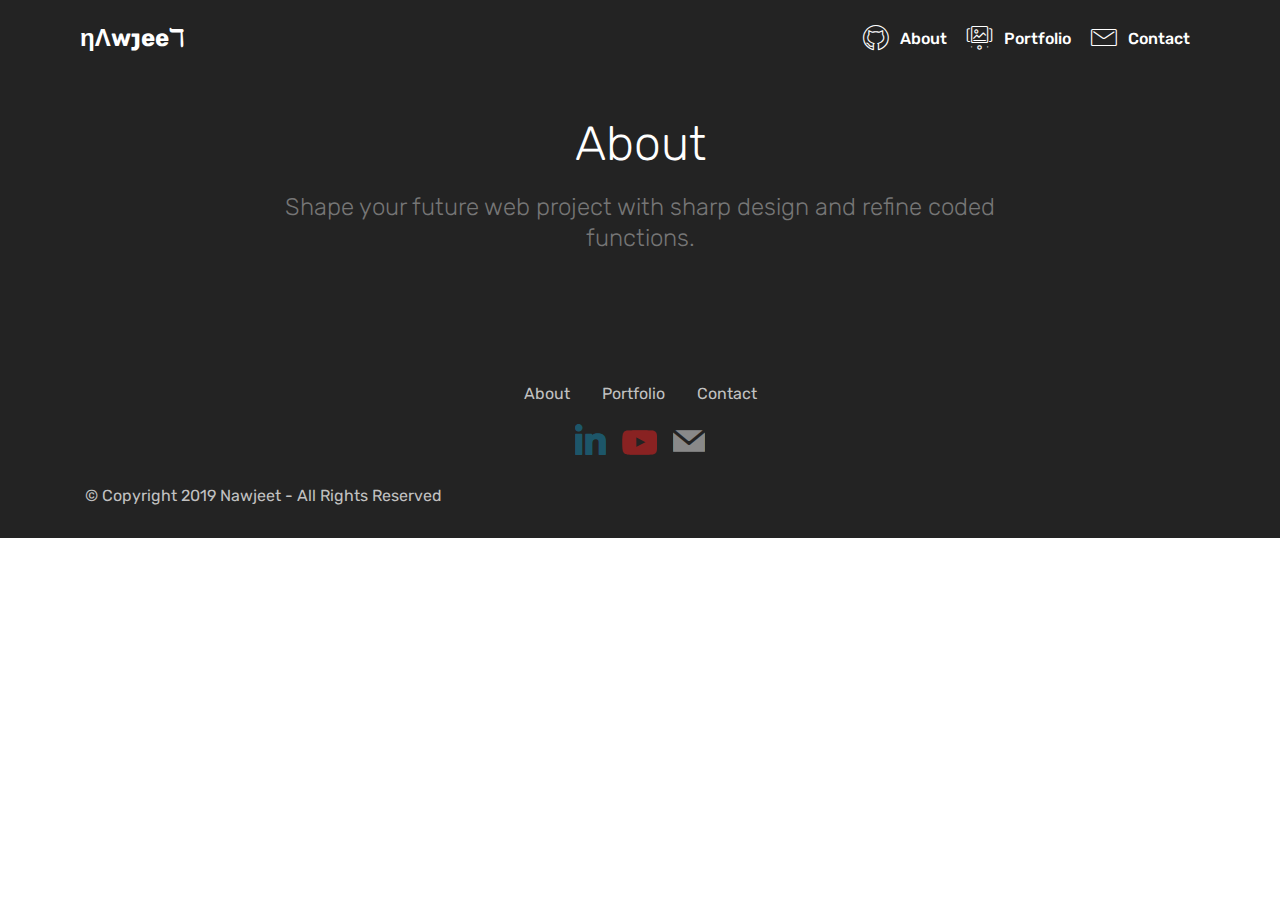
==== commit 27642300: "Update page1.html" ====
--- a/page1.html
+++ b/page1.html
@@ -41,7 +41,7 @@
             <div class="navbar-brand">
                 
                 <span class="navbar-caption-wrap"><a class="navbar-caption text-white display-5" href="https://nawjeet.github.io">
-                        Nawjeet</a></span>
+                    &eta;&#923;w&#567;ee&#8504;</a></span>
             </div>
         </div>
         <div class="collapse navbar-collapse" id="navbarSupportedContent">
